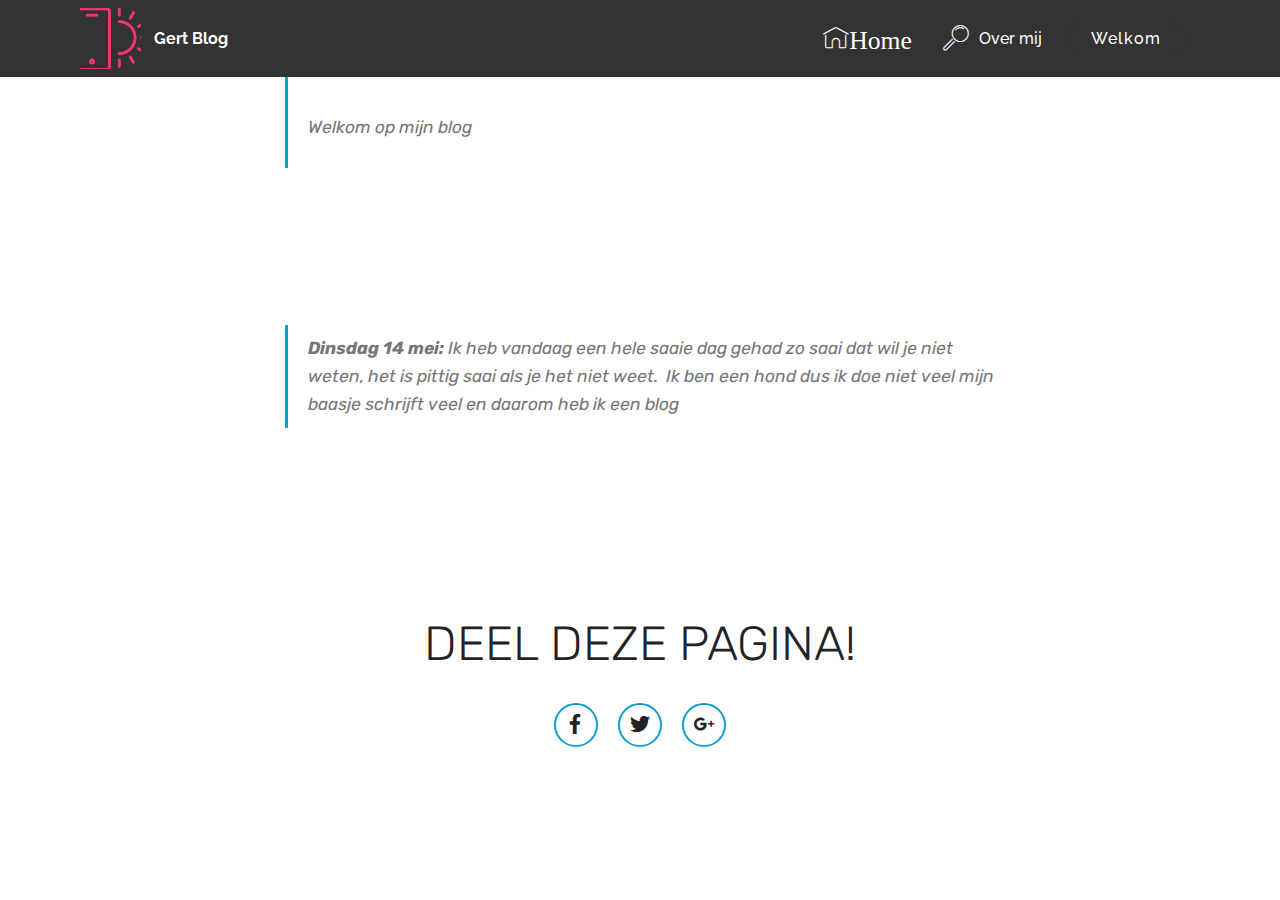
==== page1.html @ 5cb6e469 "create github pages" ====
<!DOCTYPE html>
<html  >
<head>
  <!-- Site made with Mobirise Website Builder v4.10.0, https://mobirise.com -->
  <meta charset="UTF-8">
  <meta http-equiv="X-UA-Compatible" content="IE=edge">
  <meta name="generator" content="Mobirise v4.10.0, mobirise.com">
  <meta name="viewport" content="width=device-width, initial-scale=1, minimum-scale=1">
  <link rel="shortcut icon" href="assets/images/osbike-128x111-1.png" type="image/x-icon">
  <meta name="description" content="Website Builder Description">
  
  <title>Lezen</title>
  <link rel="stylesheet" href="assets/web/assets/mobirise-icons/mobirise-icons.css">
  <link rel="stylesheet" href="assets/tether/tether.min.css">
  <link rel="stylesheet" href="assets/bootstrap/css/bootstrap.min.css">
  <link rel="stylesheet" href="assets/bootstrap/css/bootstrap-grid.min.css">
  <link rel="stylesheet" href="assets/bootstrap/css/bootstrap-reboot.min.css">
  <link rel="stylesheet" href="assets/socicon/css/styles.css">
  <link rel="stylesheet" href="assets/dropdown/css/style.css">
  <link rel="stylesheet" href="assets/theme/css/style.css">
  <link rel="stylesheet" href="assets/mobirise/css/mbr-additional.css" type="text/css">
  
  
  
</head>
<body>
  <section class="menu cid-rqrXnZnVRB" once="menu" id="menu1-2">

    

    <nav class="navbar navbar-expand beta-menu navbar-dropdown align-items-center navbar-fixed-top navbar-toggleable-sm">
        <button class="navbar-toggler navbar-toggler-right" type="button" data-toggle="collapse" data-target="#navbarSupportedContent" aria-controls="navbarSupportedContent" aria-expanded="false" aria-label="Toggle navigation">
            <div class="hamburger">
                <span></span>
                <span></span>
                <span></span>
                <span></span>
            </div>
        </button>
        <div class="menu-logo">
            <div class="navbar-brand">
                <span class="navbar-logo">
                    <a href="page3.html">
                         <img src="assets/images/logo2.png" alt="Mobirise" title="" style="height: 3.8rem;">
                    </a>
                </span>
                <span class="navbar-caption-wrap"><a class="navbar-caption text-white display-4" href="index.html">Gert Blog</a></span>
            </div>
        </div>
        <div class="collapse navbar-collapse" id="navbarSupportedContent">
            <ul class="navbar-nav nav-dropdown" data-app-modern-menu="true"><li class="nav-item">
                    <a class="nav-link link text-white display-4" href="https://mobirise.co">
                        <span class="mbri-home mbr-iconfont mbr-iconfont-btn">Home</span></a>
                </li>
                <li class="nav-item">
                    <a class="nav-link link text-white display-4" href="https://mobirise.co">
                        <span class="mbri-search mbr-iconfont mbr-iconfont-btn"></span>Over mij</a>
                </li></ul>
            <div class="navbar-buttons mbr-section-btn"><a class="btn btn-sm btn-black display-4" href="page3.html">Welkom</a></div>
        </div>
    </nav>
</section>

<section class="engine"><a href="https://mobirise.info/v">free html templates</a></section><section class="mbr-section article content1 cid-rqrZsRTtVl" id="content2-3">

     

    <div class="container">
        <div class="media-container-row">
            <div class="mbr-text col-12 col-md-8 mbr-fonts-style display-7">
                <blockquote><p><br></p><p>Welkom op mijn blog</p></blockquote>
            </div>
        </div>
    </div>
</section>

<section class="mbr-section article content1 cid-rqrZHzxUB7" id="content2-4">

     

    <div class="container">
        <div class="media-container-row">
            <div class="mbr-text col-12 col-md-8 mbr-fonts-style display-7">
                <blockquote><strong>Dinsdag 14 mei:</strong>&nbsp;Ik heb vandaag een hele saaie dag gehad zo saai dat wil je niet weten, het is pittig saai als je het niet weet. &nbsp;Ik ben een hond dus ik doe niet veel mijn baasje schrijft veel en daarom heb ik een blog</blockquote>
            </div>
        </div>
    </div>
</section>

<section class="cid-rqs5ValQB7" id="social-buttons1-a">
    
    

    

    <div class="container">
        <div class="media-container-row">
            <div class="col-md-8 align-center">
                <h2 class="pb-3 mbr-section-title mbr-fonts-style display-2">
                    DEEL DEZE PAGINA!
                </h2>
                <div>
                    <div class="mbr-social-likes" data-counters="false">
                        <span class="btn btn-social facebook mx-2" title="Deel link op Facebook">
                            <i class="socicon socicon-facebook"></i>
                        </span>
                        <span class="btn btn-social twitter mx-2" title="Deel link op Twitter">
                            <i class="socicon socicon-twitter"></i>
                        </span>
                        <span class="btn btn-social plusone mx-2" title="Deel link op Google+">
                            <i class="socicon socicon-googleplus"></i>
                        </span>
                        
                        
                    </div>
                </div>
            </div>
        </div>
    </div>
</section>


  <script src="assets/web/assets/jquery/jquery.min.js"></script>
  <script src="assets/popper/popper.min.js"></script>
  <script src="assets/tether/tether.min.js"></script>
  <script src="assets/bootstrap/js/bootstrap.min.js"></script>
  <script src="assets/dropdown/js/script.min.js"></script>
  <script src="assets/touchswipe/jquery.touch-swipe.min.js"></script>
  <script src="assets/sociallikes/social-likes.js"></script>
  <script src="assets/smoothscroll/smooth-scroll.js"></script>
  <script src="assets/theme/js/script.js"></script>
  
  
</body>
</html>
---- assets/web/assets/mobirise-icons/mobirise-icons.css ----
@font-face {
  font-family: 'MobiriseIcons';
  src:  url('mobirise-icons.eot?spat4u');
  src:  url('mobirise-icons.eot?spat4u#iefix') format('embedded-opentype'),
    url('mobirise-icons.ttf?spat4u') format('truetype'),
    url('mobirise-icons.woff?spat4u') format('woff'),
    url('mobirise-icons.svg?spat4u#MobiriseIcons') format('svg');
  font-weight: normal;
  font-style: normal;
}

[class^="mbri-"], [class*=" mbri-"] {
  /* use !important to prevent issues with browser extensions that change fonts */
  font-family: MobiriseIcons !important;
  speak: none;
  font-style: normal;
  font-weight: normal;
  font-variant: normal;
  text-transform: none;
  line-height: 1;

  /* Better Font Rendering =========== */
  -webkit-font-smoothing: antialiased;
  -moz-osx-font-smoothing: grayscale;
}

.mbri-add-submenu:before {
  content: "\e900";
}
.mbri-alert:before {
  content: "\e901";
}
.mbri-align-center:before {
  content: "\e902";
}
.mbri-align-justify:before {
  content: "\e903";
}
.mbri-align-left:before {
  content: "\e904";
}
.mbri-align-right:before {
  content: "\e905";
}
.mbri-android:before {
  content: "\e906";
}
.mbri-apple:before {
  content: "\e907";
}
.mbri-arrow-down:before {
  content: "\e908";
}
.mbri-arrow-next:before {
  content: "\e909";
}
.mbri-arrow-prev:before {
  content: "\e90a";
}
.mbri-arrow-up:before {
  content: "\e90b";
}
.mbri-bold:before {
  content: "\e90c";
}
.mbri-bookmark:before {
  content: "\e90d";
}
.mbri-bootstrap:before {
  content: "\e90e";
}
.mbri-briefcase:before {
  content: "\e90f";
}
.mbri-browse:before {
  content: "\e910";
}
.mbri-bulleted-list:before {
  content: "\e911";
}
.mbri-calendar:before {
  content: "\e912";
}
.mbri-camera:before {
  content: "\e913";
}
.mbri-cart-add:before {
  content: "\e914";
}
.mbri-cart-full:before {
  content: "\e915";
}
.mbri-cash:before {
  content: "\e916";
}
.mbri-change-style:before {
  content: "\e917";
}
.mbri-chat:before {
  content: "\e918";
}
.mbri-clock:before {
  content: "\e919";
}
.mbri-close:before {
  content: "\e91a";
}
.mbri-cloud:before {
  content: "\e91b";
}
.mbri-code:before {
  content: "\e91c";
}
.mbri-contact-form:before {
  content: "\e91d";
}
.mbri-credit-card:before {
  content: "\e91e";
}
.mbri-cursor-click:before {
  content: "\e91f";
}
.mbri-cust-feedback:before {
  content: "\e920";
}
.mbri-database:before {
  content: "\e921";
}
.mbri-delivery:before {
  content: "\e922";
}
.mbri-desktop:before {
  content: "\e923";
}
.mbri-devices:before {
  content: "\e924";
}
.mbri-down:before {
  content: "\e925";
}
.mbri-download:before {
  content: "\e989";
}
.mbri-drag-n-drop:before {
  content: "\e927";
}
.mbri-drag-n-drop2:before {
  content: "\e928";
}
.mbri-edit:before {
  content: "\e929";
}
.mbri-edit2:before {
  content: "\e92a";
}
.mbri-error:before {
  content: "\e92b";
}
.mbri-extension:before {
  content: "\e92c";
}
.mbri-features:before {
  content: "\e92d";
}
.mbri-file:before {
  content: "\e92e";
}
.mbri-flag:before {
  content: "\e92f";
}
.mbri-folder:before {
  content: "\e930";
}
.mbri-gift:before {
  content: "\e931";
}
.mbri-github:before {
  content: "\e932";
}
.mbri-globe:before {
  content: "\e933";
}
.mbri-globe-2:before {
  content: "\e934";
}
.mbri-growing-chart:before {
  content: "\e935";
}
.mbri-hearth:before {
  content: "\e936";
}
.mbri-help:before {
  content: "\e937";
}
.mbri-home:before {
  content: "\e938";
}
.mbri-hot-cup:before {
  content: "\e939";
}
.mbri-idea:before {
  content: "\e93a";
}
.mbri-image-gallery:before {
  content: "\e93b";
}
.mbri-image-slider:before {
  content: "\e93c";
}
.mbri-info:before {
  content: "\e93d";
}
.mbri-italic:before {
  content: "\e93e";
}
.mbri-key:before {
  content: "\e93f";
}
.mbri-laptop:before {
  content: "\e940";
}
.mbri-layers:before {
  content: "\e941";
}
.mbri-left-right:before {
  content: "\e942";
}
.mbri-left:before {
  content: "\e943";
}
.mbri-letter:before {
  content: "\e944";
}
.mbri-like:before {
  content: "\e945";
}
.mbri-link:before {
  content: "\e946";
}
.mbri-lock:before {
  content: "\e947";
}
.mbri-login:before {
  content: "\e948";
}
.mbri-logout:before {
  content: "\e949";
}
.mbri-magic-stick:before {
  content: "\e94a";
}
.mbri-map-pin:before {
  content: "\e94b";
}
.mbri-menu:before {
  content: "\e94c";
}
.mbri-mobile:before {
  content: "\e94d";
}
.mbri-mobile2:before {
  content: "\e94e";
}
.mbri-mobirise:before {
  content: "\e94f";
}
.mbri-more-horizontal:before {
  content: "\e950";
}
.mbri-more-vertical:before {
  content: "\e951";
}
.mbri-music:before {
  content: "\e952";
}
.mbri-new-file:before {
  content: "\e953";
}
.mbri-numbered-list:before {
  content: "\e954";
}
.mbri-opened-folder:before {
  content: "\e955";
}
.mbri-pages:before {
  content: "\e956";
}
.mbri-paper-plane:before {
  content: "\e957";
}
.mbri-paperclip:before {
  content: "\e958";
}
.mbri-photo:before {
  content: "\e959";
}
.mbri-photos:before {
  content: "\e95a";
}
.mbri-pin:before {
  content: "\e95b";
}
.mbri-play:before {
  content: "\e95c";
}
.mbri-plus:before {
  content: "\e95d";
}
.mbri-preview:before {
  content: "\e95e";
}
.mbri-print:before {
  content: "\e95f";
}
.mbri-protect:before {
  content: "\e960";
}
.mbri-question:before {
  content: "\e961";
}
.mbri-quote-left:before {
  content: "\e962";
}
.mbri-quote-right:before {
  content: "\e963";
}
.mbri-refresh:before {
  content: "\e964";
}
.mbri-responsive:before {
  content: "\e965";
}
.mbri-right:before {
  content: "\e966";
}
.mbri-rocket:before {
  content: "\e967";
}
.mbri-sad-face:before {
  content: "\e968";
}
.mbri-sale:before {
  content: "\e969";
}
.mbri-save:before {
  content: "\e96a";
}
.mbri-search:before {
  content: "\e96b";
}
.mbri-setting:before {
  content: "\e96c";
}
.mbri-setting2:before {
  content: "\e96d";
}
.mbri-setting3:before {
  content: "\e96e";
}
.mbri-share:before {
  content: "\e96f";
}
.mbri-shopping-bag:before {
  content: "\e970";
}
.mbri-shopping-basket:before {
  content: "\e971";
}
.mbri-shopping-cart:before {
  content: "\e972";
}
.mbri-sites:before {
  content: "\e973";
}
.mbri-smile-face:before {
  content: "\e974";
}
.mbri-speed:before {
  content: "\e975";
}
.mbri-star:before {
  content: "\e976";
}
.mbri-success:before {
  content: "\e977";
}
.mbri-sun:before {
  content: "\e978";
}
.mbri-sun2:before {
  content: "\e979";
}
.mbri-tablet:before {
  content: "\e97a";
}
.mbri-tablet-vertical:before {
  content: "\e97b";
}
.mbri-target:before {
  content: "\e97c";
}
.mbri-timer:before {
  content: "\e97d";
}
.mbri-to-ftp:before {
  content: "\e97e";
}
.mbri-to-local-drive:before {
  content: "\e97f";
}
.mbri-touch-swipe:before {
  content: "\e980";
}
.mbri-touch:before {
  content: "\e981";
}
.mbri-trash:before {
  content: "\e982";
}
.mbri-underline:before {
  content: "\e983";
}
.mbri-unlink:before {
  content: "\e984";
}
.mbri-unlock:before {
  content: "\e985";
}
.mbri-up-down:before {
  content: "\e986";
}
.mbri-up:before {
  content: "\e987";
}
.mbri-update:before {
  content: "\e988";
}
.mbri-upload:before {
 content: "\e926"; 
}
.mbri-user:before {
  content: "\e98a";
}
.mbri-user2:before {
  content: "\e98b";
}
.mbri-users:before {
  content: "\e98c";
}
.mbri-video:before {
  content: "\e98d";
}
.mbri-video-play:before {
  content: "\e98e";
}
.mbri-watch:before {
  content: "\e98f";
}
.mbri-website-theme:before {
  content: "\e990";
}
.mbri-wifi:before {
  content: "\e991";
}
.mbri-windows:before {
  content: "\e992";
}
.mbri-zoom-out:before {
  content: "\e993";
}
.mbri-redo:before {
  content: "\e994";
}
.mbri-undo:before {
  content: "\e995";
}
---- assets/socicon/css/styles.css ----
@charset "UTF-8";

@font-face {
  font-family: "socicon";
  src:url("../fonts/socicon.eot");
  src:url("../fonts/socicon.eot?#iefix") format("embedded-opentype"),
    url("../fonts/socicon.woff") format("woff"),
    url("../fonts/socicon.ttf") format("truetype"),
    url("../fonts/socicon.svg#socicon") format("svg");
  font-weight: normal;
  font-style: normal;

}

[data-icon]:before {
  font-family: "socicon" !important;
  content: attr(data-icon);
  font-style: normal !important;
  font-weight: normal !important;
  font-variant: normal !important;
  text-transform: none !important;
  speak: none;
  line-height: 1;
  -webkit-font-smoothing: antialiased;
  -moz-osx-font-smoothing: grayscale;
}

[class^="socicon-"]:before,
[class*=" socicon-"]:before {
  font-family: "socicon" !important;
  font-style: normal !important;
  font-weight: normal !important;
  font-variant: normal !important;
  text-transform: none !important;
  speak: none;
  line-height: 1;
  -webkit-font-smoothing: antialiased;
  -moz-osx-font-smoothing: grayscale;
}

.socicon-modelmayhem:before {
  content: "\e000";
}
.socicon-mixcloud:before {
  content: "\e001";
}
.socicon-drupal:before {
  content: "\e002";
}
.socicon-swarm:before {
  content: "\e003";
}
.socicon-istock:before {
  content: "\e004";
}
.socicon-yammer:before {
  content: "\e005";
}
.socicon-ello:before {
  content: "\e006";
}
.socicon-stackoverflow:before {
  content: "\e007";
}
.socicon-persona:before {
  content: "\e008";
}
.socicon-triplej:before {
  content: "\e009";
}
.socicon-houzz:before {
  content: "\e00a";
}
.socicon-rss:before {
  content: "\e00b";
}
.socicon-paypal:before {
  content: "\e00c";
}
.socicon-odnoklassniki:before {
  content: "\e00d";
}
.socicon-airbnb:before {
  content: "\e00e";
}
.socicon-periscope:before {
  content: "\e00f";
}
.socicon-outlook:before {
  content: "\e010";
}
.socicon-coderwall:before {
  content: "\e011";
}
.socicon-tripadvisor:before {
  content: "\e012";
}
.socicon-appnet:before {
  content: "\e013";
}
.socicon-goodreads:before {
  content: "\e014";
}
.socicon-tripit:before {
  content: "\e015";
}
.socicon-lanyrd:before {
  content: "\e016";
}
.socicon-slideshare:before {
  content: "\e017";
}
.socicon-buffer:before {
  content: "\e018";
}
.socicon-disqus:before {
  content: "\e019";
}
.socicon-vkontakte:before {
  content: "\e01a";
}
.socicon-whatsapp:before {
  content: "\e01b";
}
.socicon-patreon:before {
  content: "\e01c";
}
.socicon-storehouse:before {
  content: "\e01d";
}
.socicon-pocket:before {
  content: "\e01e";
}
.socicon-mail:before {
  content: "\e01f";
}
.socicon-blogger:before {
  content: "\e020";
}
.socicon-technorati:before {
  content: "\e021";
}
.socicon-reddit:before {
  content: "\e022";
}
.socicon-dribbble:before {
  content: "\e023";
}
.socicon-stumbleupon:before {
  content: "\e024";
}
.socicon-digg:before {
  content: "\e025";
}
.socicon-envato:before {
  content: "\e026";
}
.socicon-behance:before {
  content: "\e027";
}
.socicon-delicious:before {
  content: "\e028";
}
.socicon-deviantart:before {
  content: "\e029";
}
.socicon-forrst:before {
  content: "\e02a";
}
.socicon-play:before {
  content: "\e02b";
}
.socicon-zerply:before {
  content: "\e02c";
}
.socicon-wikipedia:before {
  content: "\e02d";
}
.socicon-apple:before {
  content: "\e02e";
}
.socicon-flattr:before {
  content: "\e02f";
}
.socicon-github:before {
  content: "\e030";
}
.socicon-renren:before {
  content: "\e031";
}
.socicon-friendfeed:before {
  content: "\e032";
}
.socicon-newsvine:before {
  content: "\e033";
}
.socicon-identica:before {
  content: "\e034";
}
.socicon-bebo:before {
  content: "\e035";
}
.socicon-zynga:before {
  content: "\e036";
}
.socicon-steam:before {
  content: "\e037";
}
.socicon-xbox:before {
  content: "\e038";
}
.socicon-windows:before {
  content: "\e039";
}
.socicon-qq:before {
  content: "\e03a";
}
.socicon-douban:before {
  content: "\e03b";
}
.socicon-meetup:before {
  content: "\e03c";
}
.socicon-playstation:before {
  content: "\e03d";
}
.socicon-android:before {
  content: "\e03e";
}
.socicon-snapchat:before {
  content: "\e03f";
}
.socicon-twitter:before {
  content: "\e040";
}
.socicon-facebook:before {
  content: "\e041";
}
.socicon-googleplus:before {
  content: "\e042";
}
.socicon-pinterest:before {
  content: "\e043";
}
.socicon-foursquare:before {
  content: "\e044";
}
.socicon-yahoo:before {
  content: "\e045";
}
.socicon-skype:before {
  content: "\e046";
}
.socicon-yelp:before {
  content: "\e047";
}
.socicon-feedburner:before {
  content: "\e048";
}
.socicon-linkedin:before {
  content: "\e049";
}
.socicon-viadeo:before {
  content: "\e04a";
}
.socicon-xing:before {
  content: "\e04b";
}
.socicon-myspace:before {
  content: "\e04c";
}
.socicon-soundcloud:before {
  content: "\e04d";
}
.socicon-spotify:before {
  content: "\e04e";
}
.socicon-grooveshark:before {
  content: "\e04f";
}
.socicon-lastfm:before {
  content: "\e050";
}
.socicon-youtube:before {
  content: "\e051";
}
.socicon-vimeo:before {
  content: "\e052";
}
.socicon-dailymotion:before {
  content: "\e053";
}
.socicon-vine:before {
  content: "\e054";
}
.socicon-flickr:before {
  content: "\e055";
}
.socicon-500px:before {
  content: "\e056";
}
.socicon-wordpress:before {
  content: "\e058";
}
.socicon-tumblr:before {
  content: "\e059";
}
.socicon-twitch:before {
  content: "\e05a";
}
.socicon-8tracks:before {
  content: "\e05b";
}
.socicon-amazon:before {
  content: "\e05c";
}
.socicon-icq:before {
  content: "\e05d";
}
.socicon-smugmug:before {
  content: "\e05e";
}
.socicon-ravelry:before {
  content: "\e05f";
}
.socicon-weibo:before {
  content: "\e060";
}
.socicon-baidu:before {
  content: "\e061";
}
.socicon-angellist:before {
  content: "\e062";
}
.socicon-ebay:before {
  content: "\e063";
}
.socicon-imdb:before {
  content: "\e064";
}
.socicon-stayfriends:before {
  content: "\e065";
}
.socicon-residentadvisor:before {
  content: "\e066";
}
.socicon-google:before {
  content: "\e067";
}
.socicon-yandex:before {
  content: "\e068";
}
.socicon-sharethis:before {
  content: "\e069";
}
.socicon-bandcamp:before {
  content: "\e06a";
}
.socicon-itunes:before {
  content: "\e06b";
}
.socicon-deezer:before {
  content: "\e06c";
}
.socicon-telegram:before {
  content: "\e06e";
}
.socicon-openid:before {
  content: "\e06f";
}
.socicon-amplement:before {
  content: "\e070";
}
.socicon-viber:before {
  content: "\e071";
}
.socicon-zomato:before {
  content: "\e072";
}
.socicon-draugiem:before {
  content: "\e074";
}
.socicon-endomodo:before {
  content: "\e075";
}
.socicon-filmweb:before {
  content: "\e076";
}
.socicon-stackexchange:before {
  content: "\e077";
}
.socicon-wykop:before {
  content: "\e078";
}
.socicon-teamspeak:before {
  content: "\e079";
}
.socicon-teamviewer:before {
  content: "\e07a";
}
.socicon-ventrilo:before {
  content: "\e07b";
}
.socicon-younow:before {
  content: "\e07c";
}
.socicon-raidcall:before {
  content: "\e07d";
}
.socicon-mumble:before {
  content: "\e07e";
}
.socicon-medium:before {
  content: "\e06d";
}
.socicon-bebee:before {
  content: "\e07f";
}
.socicon-hitbox:before {
  content: "\e080";
}
.socicon-reverbnation:before {
  content: "\e081";
}
.socicon-formulr:before {
  content: "\e082";
}
.socicon-instagram:before {
  content: "\e057";
}
.socicon-battlenet:before {
  content: "\e083";
}
.socicon-chrome:before {
  content: "\e084";
}
.socicon-discord:before {
  content: "\e086";
}
.socicon-issuu:before {
  content: "\e087";
}
.socicon-macos:before {
  content: "\e088";
}
.socicon-firefox:before {
  content: "\e089";
}
.socicon-opera:before {
  content: "\e08d";
}
.socicon-keybase:before {
  content: "\e090";
}
.socicon-alliance:before {
  content: "\e091";
}
.socicon-livejournal:before {
  content: "\e092";
}
.socicon-googlephotos:before {
  content: "\e093";
}
.socicon-horde:before {
  content: "\e094";
}
.socicon-etsy:before {
  content: "\e095";
}
.socicon-zapier:before {
  content: "\e096";
}
.socicon-google-scholar:before {
  content: "\e097";
}
.socicon-researchgate:before {
  content: "\e098";
}
.socicon-wechat:before {
  content: "\e099";
}
.socicon-strava:before {
  content: "\e09a";
}
.socicon-line:before {
  content: "\e09b";
}
.socicon-lyft:before {
  content: "\e09c";
}
.socicon-uber:before {
  content: "\e09d";
}
.socicon-songkick:before {
  content: "\e09e";
}
.socicon-viewbug:before {
  content: "\e09f";
}
.socicon-googlegroups:before {
  content: "\e0a0";
}
.socicon-quora:before {
  content: "\e073";
}
.socicon-diablo:before {
  content: "\e085";
}
.socicon-blizzard:before {
  content: "\e0a1";
}
.socicon-hearthstone:before {
  content: "\e08b";
}
.socicon-heroes:before {
  content: "\e08a";
}
.socicon-overwatch:before {
  content: "\e08c";
}
.socicon-warcraft:before {
  content: "\e08e";
}
.socicon-starcraft:before {
  content: "\e08f";
}
.socicon-beam:before {
  content: "\e0a2";
}
.socicon-curse:before {
  content: "\e0a3";
}
.socicon-player:before {
  content: "\e0a4";
}
.socicon-streamjar:before {
  content: "\e0a5";
}
.socicon-nintendo:before {
  content: "\e0a6";
}
.socicon-hellocoton:before {
  content: "\e0a7";
}
---- assets/dropdown/css/style.css ----
.navbar-dropdown {
  left: 0;
  padding: 0;
  position: absolute;
  right: 0;
  top: 0;
  transition: all 0.45s ease;
  z-index: 1030;
  background: #282828; }
  .navbar-dropdown .navbar-logo {
    margin-right: 0.8rem;
    transition: margin 0.3s ease-in-out;
    vertical-align: middle; }
    .navbar-dropdown .navbar-logo img {
      height: 3.125rem;
      transition: all 0.3s ease-in-out; }
    .navbar-dropdown .navbar-logo.mbr-iconfont {
      font-size: 3.125rem;
      line-height: 3.125rem; }
  .navbar-dropdown .navbar-caption {
    font-weight: 700;
    white-space: normal;
    vertical-align: -4px;
    line-height: 3.125rem !important; }
    .navbar-dropdown .navbar-caption, .navbar-dropdown .navbar-caption:hover {
      color: inherit;
      text-decoration: none; }
  .navbar-dropdown .mbr-iconfont + .navbar-caption {
    vertical-align: -1px; }
  .navbar-dropdown.navbar-fixed-top {
    position: fixed; }
  .navbar-dropdown .navbar-brand span {
    vertical-align: -4px; }
  .navbar-dropdown.bg-color.transparent {
    background: none; }
  .navbar-dropdown.navbar-short .navbar-brand {
    padding: 0.625rem 0; }
    .navbar-dropdown.navbar-short .navbar-brand span {
      vertical-align: -1px; }
  .navbar-dropdown.navbar-short .navbar-caption {
    line-height: 2.375rem !important;
    vertical-align: -2px; }
  .navbar-dropdown.navbar-short .navbar-logo {
    margin-right: 0.5rem; }
    .navbar-dropdown.navbar-short .navbar-logo img {
      height: 2.375rem; }
    .navbar-dropdown.navbar-short .navbar-logo.mbr-iconfont {
      font-size: 2.375rem;
      line-height: 2.375rem; }
  .navbar-dropdown.navbar-short .mbr-table-cell {
    height: 3.625rem; }
  .navbar-dropdown .navbar-close {
    left: 0.6875rem;
    position: fixed;
    top: 0.75rem;
    z-index: 1000; }
  .navbar-dropdown .hamburger-icon {
    content: "";
    display: inline-block;
    vertical-align: middle;
    width: 16px;
    -webkit-box-shadow: 0 -6px 0 1px #282828,0 0 0 1px #282828,0 6px 0 1px #282828;
    -moz-box-shadow: 0 -6px 0 1px #282828,0 0 0 1px #282828,0 6px 0 1px #282828;
    box-shadow: 0 -6px 0 1px #282828,0 0 0 1px #282828,0 6px 0 1px #282828; }

.dropdown-menu .dropdown-toggle[data-toggle="dropdown-submenu"]::after {
  border-bottom: 0.35em solid transparent;
  border-left: 0.35em solid;
  border-right: 0;
  border-top: 0.35em solid transparent;
  margin-left: 0.3rem; }

.dropdown-menu .dropdown-item:focus {
  outline: 0; }

.nav-dropdown {
  font-size: 0.75rem;
  font-weight: 500;
  height: auto !important; }
  .nav-dropdown .nav-btn {
    padding-left: 1rem; }
  .nav-dropdown .link {
    margin: .667em 1.667em;
    font-weight: 500;
    padding: 0;
    transition: color .2s ease-in-out; }
    .nav-dropdown .link.dropdown-toggle {
      margin-right: 2.583em; }
      .nav-dropdown .link.dropdown-toggle::after {
        margin-left: .25rem;
        border-top: 0.35em solid;
        border-right: 0.35em solid transparent;
        border-left: 0.35em solid transparent;
        border-bottom: 0; }
      .nav-dropdown .link.dropdown-toggle[aria-expanded="true"] {
        margin: 0;
        padding: 0.667em 3.263em  0.667em 1.667em; }
  .nav-dropdown .link::after,
  .nav-dropdown .dropdown-item::after {
    color: inherit; }
  .nav-dropdown .btn {
    font-size: 0.75rem;
    font-weight: 700;
    letter-spacing: 0;
    margin-bottom: 0;
    padding-left: 1.25rem;
    padding-right: 1.25rem; }
  .nav-dropdown .dropdown-menu {
    border-radius: 0;
    border: 0;
    left: 0;
    margin: 0;
    padding-bottom: 1.25rem;
    padding-top: 1.25rem;
    position: relative; }
  .nav-dropdown .dropdown-submenu {
    margin-left: 0.125rem;
    top: 0; }
  .nav-dropdown .dropdown-item {
    font-weight: 500;
    line-height: 2;
    padding: 0.3846em 4.615em 0.3846em 1.5385em;
    position: relative;
    transition: color .2s ease-in-out, background-color .2s ease-in-out; }
    .nav-dropdown .dropdown-item::after {
      margin-top: -0.3077em;
      position: absolute;
      right: 1.1538em;
      top: 50%; }
    .nav-dropdown .dropdown-item:focus, .nav-dropdown .dropdown-item:hover {
      background: none; }

@media (max-width: 767px) {
  .nav-dropdown.navbar-toggleable-sm {
    bottom: 0;
    display: none;
    left: 0;
    overflow-x: hidden;
    position: fixed;
    top: 0;
    transform: translateX(-100%);
    -ms-transform: translateX(-100%);
    -webkit-transform: translateX(-100%);
    width: 18.75rem;
    z-index: 999; } }
.nav-dropdown.navbar-toggleable-xl {
  bottom: 0;
  display: none;
  left: 0;
  overflow-x: hidden;
  position: fixed;
  top: 0;
  transform: translateX(-100%);
  -ms-transform: translateX(-100%);
  -webkit-transform: translateX(-100%);
  width: 18.75rem;
  z-index: 999; }

.nav-dropdown-sm {
  display: block !important;
  overflow-x: hidden;
  overflow: auto;
  padding-top: 3.875rem; }
  .nav-dropdown-sm::after {
    content: "";
    display: block;
    height: 3rem;
    width: 100%; }
  .nav-dropdown-sm.collapse.in ~ .navbar-close {
    display: block !important; }
  .nav-dropdown-sm.collapsing, .nav-dropdown-sm.collapse.in {
    transform: translateX(0);
    -ms-transform: translateX(0);
    -webkit-transform: translateX(0);
    transition: all 0.25s ease-out;
    -webkit-transition: all 0.25s ease-out;
    background: #282828; }
  .nav-dropdown-sm.collapsing[aria-expanded="false"] {
    transform: translateX(-100%);
    -ms-transform: translateX(-100%);
    -webkit-transform: translateX(-100%); }
  .nav-dropdown-sm .nav-item {
    display: block;
    margin-left: 0 !important;
    padding-left: 0; }
  .nav-dropdown-sm .link,
  .nav-dropdown-sm .dropdown-item {
    border-top: 1px dotted rgba(255, 255, 255, 0.1);
    font-size: 0.8125rem;
    line-height: 1.6;
    margin: 0 !important;
    padding: 0.875rem 2.4rem 0.875rem 1.5625rem !important;
    position: relative;
    white-space: normal; }
    .nav-dropdown-sm .link:focus, .nav-dropdown-sm .link:hover,
    .nav-dropdown-sm .dropdown-item:focus,
    .nav-dropdown-sm .dropdown-item:hover {
      background: rgba(0, 0, 0, 0.2) !important;
      color: #c0a375; }
  .nav-dropdown-sm .nav-btn {
    position: relative;
    padding: 1.5625rem 1.5625rem 0 1.5625rem; }
    .nav-dropdown-sm .nav-btn::before {
      border-top: 1px dotted rgba(255, 255, 255, 0.1);
      content: "";
      left: 0;
      position: absolute;
      top: 0;
      width: 100%; }
    .nav-dropdown-sm .nav-btn + .nav-btn {
      padding-top: 0.625rem; }
      .nav-dropdown-sm .nav-btn + .nav-btn::before {
        display: none; }
  .nav-dropdown-sm .btn {
    padding: 0.625rem 0; }
  .nav-dropdown-sm .dropdown-toggle[data-toggle="dropdown-submenu"]::after {
    margin-left: .25rem;
    border-top: 0.35em solid;
    border-right: 0.35em solid transparent;
    border-left: 0.35em solid transparent;
    border-bottom: 0; }
  .nav-dropdown-sm .dropdown-toggle[data-toggle="dropdown-submenu"][aria-expanded="true"]::after {
    border-top: 0;
    border-right: 0.35em solid transparent;
    border-left: 0.35em solid transparent;
    border-bottom: 0.35em solid; }
  .nav-dropdown-sm .dropdown-menu {
    margin: 0;
    padding: 0;
    position: relative;
    top: 0;
    left: 0;
    width: 100%;
    border: 0;
    float: none;
    border-radius: 0;
    background: none; }
  .nav-dropdown-sm .dropdown-submenu {
    left: 100%;
    margin-left: 0.125rem;
    margin-top: -1.25rem;
    top: 0; }

.navbar-toggleable-sm .nav-dropdown .dropdown-menu {
  position: absolute; }

.navbar-toggleable-sm .nav-dropdown .dropdown-submenu {
  left: 100%;
  margin-left: 0.125rem;
  margin-top: -1.25rem;
  top: 0; }

.navbar-toggleable-sm.opened .nav-dropdown .dropdown-menu {
  position: relative; }

.navbar-toggleable-sm.opened .nav-dropdown .dropdown-submenu {
  left: 0;
  margin-left: 00rem;
  margin-top: 0rem;
  top: 0; }

.is-builder .nav-dropdown.collapsing {
  transition: none !important; }

/*# sourceMappingURL=style.css.map */
---- assets/theme/css/style.css ----
/*!
 * Mobirise v4 theme (https://mobirise.com/)
 * Copyright 2017 Mobirise
 */
section {
  background-color: #eeeeee;
}

section,
.container,
.container-fluid {
  position: relative;
  word-wrap: break-word;
}

a.mbr-iconfont:hover {
  text-decoration: none;
}

.article .lead p, .article .lead ul, .article .lead ol, .article .lead pre, .article .lead blockquote {
  margin-bottom: 0;
}

a {
  font-style: normal;
  font-weight: 400;
  cursor: pointer;
}

a, a:hover {
  text-decoration: none;
}

figure {
  margin-bottom: 0;
}

body {
  color: #232323;
}

h1, h2, h3, h4, h5, h6,
.h1, .h2, .h3, .h4, .h5, .h6,
.display-1, .display-2, .display-3, .display-4 {
  line-height: 1;
  word-break: break-word;
  word-wrap: break-word;
}

b, strong {
  font-weight: bold;
}

blockquote {
  padding: 10px 0 10px 20px;
  position: relative;
  border-left: 2px solid;
  border-color: #ff3366;
}

input:-webkit-autofill, input:-webkit-autofill:hover, input:-webkit-autofill:focus, input:-webkit-autofill:active {
  transition-delay: 9999s;
  transition-property: background-color, color;
}

textarea[type="hidden"] {
  display: none;
}

body {
  position: relative;
}

section {
  background-position: 50% 50%;
  background-repeat: no-repeat;
  background-size: cover;
}

section .mbr-background-video,
section .mbr-background-video-preview {
  position: absolute;
  bottom: 0;
  left: 0;
  right: 0;
  top: 0;
}

.hidden {
  visibility: hidden;
}

.mbr-z-index20 {
  z-index: 20;
}

/*! Base colors */
.mbr-white {
  color: #ffffff;
}

.mbr-black {
  color: #000000;
}

.mbr-bg-white {
  background-color: #ffffff;
}

.mbr-bg-black {
  background-color: #000000;
}

/*! Text-aligns */
.align-left {
  text-align: left;
}

.align-center {
  text-align: center;
}

.align-right {
  text-align: right;
}

@media (max-width: 767px) {
  .align-left, .align-center, .align-right, .mbr-section-btn, .mbr-section-title {
    text-align: center;
  }
}

/*! Font-weight  */
.mbr-light {
  font-weight: 300;
}

.mbr-regular {
  font-weight: 400;
}

.mbr-semibold {
  font-weight: 500;
}

.mbr-bold {
  font-weight: 700;
}

/*! Media  */
.media-size-item {
  -moz-flex: 1 1 auto;
  -o-flex: 1 1 auto;
  flex: 1 1 auto;
}

.media-content {
  flex-basis: 100%;
}

.media-container-row {
  display: flex;
  flex-direction: row;
  flex-wrap: wrap;
  justify-content: center;
  align-content: center;
  align-items: start;
}

.media-container-row .media-size-item {
  width: 400px;
}

.media-container-column {
  display: flex;
  flex-direction: column;
  flex-wrap: wrap;
  justify-content: center;
  align-content: center;
  align-items: stretch;
}

.media-container-column > * {
  width: 100%;
}

@media (min-width: 992px) {
  .media-container-row {
    flex-wrap: nowrap;
  }
}

figure {
  overflow: hidden;
}

figure[mbr-media-size] {
  transition: width 0.1s;
}

.mbr-figure img, .mbr-figure iframe {
  display: block;
  width: 100%;
}

.card {
  background-color: transparent;
  border: none;
}

.card-img {
  text-align: center;
  flex-shrink: 0;
  -webkit-flex-shrink: 0;
}

.media {
  max-width: 100%;
  margin: 0 auto;
}

.mbr-figure {
  -ms-grid-row-align: center;
  align-self: center;
}

.media-container > div {
  max-width: 100%;
}

.mbr-figure img, .card-img img {
  width: 100%;
}

@media (max-width: 991px) {
  .media-size-item {
    width: auto !important;
  }
  .media {
    width: auto;
  }
  .mbr-figure {
    width: 100% !important;
  }
}

/*! Buttons */
.mbr-section-btn {
  margin-left: -.25rem;
  margin-right: -.25rem;
  font-size: 0;
}

nav .mbr-section-btn {
  margin-left: 0rem;
  margin-right: 0rem;
}

/*! Btn icon margin */
.btn .mbr-iconfont, .btn.btn-sm .mbr-iconfont {
  cursor: pointer;
  margin-right: 0.5rem;
}

.btn.btn-md .mbr-iconfont, .btn.btn-md .mbr-iconfont {
  margin-right: 0.8rem;
}

.mbr-regular {
  font-weight: 400;
}

.mbr-semibold {
  font-weight: 500;
}

.mbr-bold {
  font-weight: 700;
}

[type="submit"] {
  -webkit-appearance: none;
}

/*! Full-screen */
.mbr-fullscreen .mbr-overlay {
  min-height: 100vh;
}

.mbr-fullscreen {
  display: flex;
  display: -moz-flex;
  display: -ms-flex;
  display: -o-flex;
  align-items: center;
  -webkit-align-items: center;
  min-height: 100vh;
  padding-top: 3rem;
  padding-bottom: 3rem;
}

/*! Map */
.map {
  height: 25rem;
  position: relative;
}

.map iframe {
  width: 100%;
  height: 100%;
}

/* Form */
.form-asterisk {
  font-family: initial;
  position: absolute;
  top: -2px;
  font-weight: normal;
}

/*! Scroll to top arrow */
.mbr-arrow-up {
  bottom: 25px;
  right: 90px;
  position: fixed;
  text-align: right;
  z-index: 5000;
  color: #ffffff;
  font-size: 32px;
  transform: rotate(180deg);
  -webkit-transform: rotate(180deg);
}

.mbr-arrow-up a {
  background: rgba(0, 0, 0, 0.2);
  border-radius: 3px;
  color: #fff;
  display: inline-block;
  height: 60px;
  width: 60px;
  outline-style: none !important;
  position: relative;
  text-decoration: none;
  transition: all .3s ease-in-out;
  cursor: pointer;
  text-align: center;
}

.mbr-arrow-up a:hover {
  background-color: rgba(0, 0, 0, 0.4);
}

.mbr-arrow-up a i {
  line-height: 60px;
}

.mbr-arrow-up-icon {
  display: block;
  color: #fff;
}

.mbr-arrow-up-icon::before {
  content: "\203a";
  display: inline-block;
  font-family: serif;
  font-size: 32px;
  line-height: 1;
  font-style: normal;
  position: relative;
  top: 6px;
  left: -4px;
  -webkit-transform: rotate(-90deg);
  transform: rotate(-90deg);
}

/*! Arrow Down */
.mbr-arrow {
  position: absolute;
  bottom: 45px;
  left: 50%;
  width: 60px;
  height: 60px;
  cursor: pointer;
  background-color: rgba(80, 80, 80, 0.5);
  border-radius: 50%;
  -webkit-transform: translateX(-50%);
  transform: translateX(-50%);
}

.mbr-arrow > a {
  display: inline-block;
  text-decoration: none;
  outline-style: none;
  -webkit-animation: arrowdown 1.7s ease-in-out infinite;
  animation: arrowdown 1.7s ease-in-out infinite;
}

.mbr-arrow > a > i {
  position: absolute;
  top: -2px;
  left: 15px;
  font-size: 2rem;
}

@keyframes arrowdown {
  0% {
    transform: translateY(0px);
    -webkit-transform: translateY(0px);
  }
  50% {
    transform: translateY(-5px);
    -webkit-transform: translateY(-5px);
  }
  100% {
    transform: translateY(0px);
    -webkit-transform: translateY(0px);
  }
}

@-webkit-keyframes arrowdown {
  0% {
    transform: translateY(0px);
    -webkit-transform: translateY(0px);
  }
  50% {
    transform: translateY(-5px);
    -webkit-transform: translateY(-5px);
  }
  100% {
    transform: translateY(0px);
    -webkit-transform: translateY(0px);
  }
}

@media (max-width: 500px) {
  .mbr-arrow-up {
    left: 50%;
    right: auto;
    transform: translateX(-50%) rotate(180deg);
    -webkit-transform: translateX(-50%) rotate(180deg);
  }
}

/*Gradients animation*/
@keyframes gradient-animation {
  from {
    background-position: 0% 100%;
    -webkit-animation-timing-function: ease-in-out;
            animation-timing-function: ease-in-out;
  }
  to {
    background-position: 100% 0%;
    -webkit-animation-timing-function: ease-in-out;
            animation-timing-function: ease-in-out;
  }
}

@-webkit-keyframes gradient-animation {
  from {
    background-position: 0% 100%;
    -webkit-animation-timing-function: ease-in-out;
            animation-timing-function: ease-in-out;
  }
  to {
    background-position: 100% 0%;
    -webkit-animation-timing-function: ease-in-out;
            animation-timing-function: ease-in-out;
  }
}

.bg-gradient {
  background-size: 200% 200%;
  animation: gradient-animation 5s infinite alternate;
  -webkit-animation: gradient-animation 5s infinite alternate;
}

.menu .navbar-brand {
  display: -webkit-flex;
}

.menu .navbar-brand span {
  display: flex;
  display: -webkit-flex;
}

.menu .navbar-brand .navbar-caption-wrap {
  display: -webkit-flex;
}

.menu .navbar-brand .navbar-logo img {
  display: -webkit-flex;
}

@media (min-width: 768px) and (max-width: 991px) {
  .menu .navbar-toggleable-sm .navbar-nav {
    display: -ms-flexbox;
  }
}

@media (max-width: 991px) {
  .menu .navbar-collapse {
    max-height: 93.5vh;
  }
  .menu .navbar-collapse.show {
    overflow: auto;
  }
}

@media (min-width: 992px) {
  .menu .navbar-nav.nav-dropdown {
    display: -webkit-flex;
  }
  .menu .navbar-toggleable-sm .navbar-collapse {
    display: -webkit-flex !important;
  }
  .menu .collapsed .navbar-collapse {
    max-height: 93.5vh;
  }
  .menu .collapsed .navbar-collapse.show {
    overflow: auto;
  }
}

@media (max-width: 767px) {
  .menu .navbar-collapse {
    max-height: 80vh;
  }
}

.navbar {
  display: -webkit-flex;
  -webkit-flex-wrap: wrap;
  -webkit-align-items: center;
  -webkit-justify-content: space-between;
}

.navbar-collapse {
  -webkit-flex-basis: 100%;
  -webkit-flex-grow: 1;
  -webkit-align-items: center;
}

.nav-dropdown .link {
  padding: .667em 1.667em !important;
  margin: 0 !important;
}

.nav {
  display: -webkit-flex;
  -webkit-flex-wrap: wrap;
}

.row {
  display: -webkit-flex;
  -webkit-flex-wrap: wrap;
}

.justify-content-center {
  -webkit-justify-content: center;
}

.form-inline {
  display: -webkit-flex;
  -webkit-align-items: center;
}

.card-wrapper {
  -webkit-flex: 1;
}

.carousel-control {
  z-index: 10;
  display: -webkit-flex;
  -webkit-align-items: center;
  -webkit-justify-content: center;
}

.carousel-controls {
  display: -webkit-flex;
}

.media {
  display: -webkit-flex;
}

.form-group:focus {
  outline: none;
}

.jq-selectbox__select {
  padding: 1.07em .5em;
  position: absolute;
  top: 0;
  left: 0;
  width: 100%;
}

.jq-selectbox__dropdown {
  position: absolute;
  top: 100% !important;
  left: 0 !important;
  width: 100% !important;
}

.jq-selectbox__trigger-arrow {
  -webkit-transform: translateY(-50%);
          transform: translateY(-50%);
}

.jq-selectbox li {
  padding: 1.07em .5em;
}


.modal-dialog, .modal-content {
  height: 100%; }

.modal-dialog .carousel-inner {
  height: 100%;
  height: -webkit-fill-available;
  height: fill-available; }

.carousel-item {
  text-align: center; }

.carousel-item img {
  margin: auto; }

/*# sourceMappingURL=style.css.map */
.engine {
	position: absolute;
	text-indent: -2400px;
	text-align: center;
	padding: 0;
	top: 0;
	left: -2400px;
}
---- assets/mobirise/css/mbr-additional.css ----
@import url(https://fonts.googleapis.com/css?family=Rubik:300,300i,400,400i,500,500i,700,700i,900,900i);
@import url(https://fonts.googleapis.com/css?family=Raleway:100,100i,200,200i,300,300i,400,400i,500,500i,600,600i,700,700i,800,800i,900,900i);





body {
  font-style: normal;
  line-height: 1.5;
}
.mbr-section-title {
  font-style: normal;
  line-height: 1.2;
}
.mbr-section-subtitle {
  line-height: 1.3;
}
.mbr-text {
  font-style: normal;
  line-height: 1.6;
}
.display-1 {
  font-family: 'Rubik', sans-serif;
  font-size: 4.25rem;
}
.display-1 > .mbr-iconfont {
  font-size: 6.8rem;
}
.display-2 {
  font-family: 'Rubik', sans-serif;
  font-size: 3rem;
}
.display-2 > .mbr-iconfont {
  font-size: 4.8rem;
}
.display-4 {
  font-family: 'Raleway', sans-serif;
  font-size: 1rem;
}
.display-4 > .mbr-iconfont {
  font-size: 1.6rem;
}
.display-5 {
  font-family: 'Rubik', sans-serif;
  font-size: 1.5rem;
}
.display-5 > .mbr-iconfont {
  font-size: 2.4rem;
}
.display-7 {
  font-family: 'Rubik', sans-serif;
  font-size: 1rem;
}
.display-7 > .mbr-iconfont {
  font-size: 1.6rem;
}
/* ---- Fluid typography for mobile devices ---- */
/* 1.4 - font scale ratio ( bootstrap == 1.42857 ) */
/* 100vw - current viewport width */
/* (48 - 20)  48 == 48rem == 768px, 20 == 20rem == 320px(minimal supported viewport) */
/* 0.65 - min scale variable, may vary */
@media (max-width: 768px) {
  .display-1 {
    font-size: 3.4rem;
    font-size: calc( 2.1374999999999997rem + (4.25 - 2.1374999999999997) * ((100vw - 20rem) / (48 - 20)));
    line-height: calc( 1.4 * (2.1374999999999997rem + (4.25 - 2.1374999999999997) * ((100vw - 20rem) / (48 - 20))));
  }
  .display-2 {
    font-size: 2.4rem;
    font-size: calc( 1.7rem + (3 - 1.7) * ((100vw - 20rem) / (48 - 20)));
    line-height: calc( 1.4 * (1.7rem + (3 - 1.7) * ((100vw - 20rem) / (48 - 20))));
  }
  .display-4 {
    font-size: 0.8rem;
    font-size: calc( 1rem + (1 - 1) * ((100vw - 20rem) / (48 - 20)));
    line-height: calc( 1.4 * (1rem + (1 - 1) * ((100vw - 20rem) / (48 - 20))));
  }
  .display-5 {
    font-size: 1.2rem;
    font-size: calc( 1.175rem + (1.5 - 1.175) * ((100vw - 20rem) / (48 - 20)));
    line-height: calc( 1.4 * (1.175rem + (1.5 - 1.175) * ((100vw - 20rem) / (48 - 20))));
  }
}
/* Buttons */
.btn {
  font-weight: 500;
  border-width: 2px;
  font-style: normal;
  letter-spacing: 1px;
  margin: .4rem .8rem;
  white-space: normal;
  -webkit-transition: all 0.3s ease-in-out;
  -moz-transition: all 0.3s ease-in-out;
  transition: all 0.3s ease-in-out;
  display: inline-flex;
  align-items: center;
  justify-content: center;
  word-break: break-word;
  -webkit-align-items: center;
  -webkit-justify-content: center;
  display: -webkit-inline-flex;
  padding: 1rem 3rem;
  border-radius: 3px;
}
.btn-sm {
  font-weight: 500;
  letter-spacing: 1px;
  -webkit-transition: all 0.3s ease-in-out;
  -moz-transition: all 0.3s ease-in-out;
  transition: all 0.3s ease-in-out;
  padding: 0.6rem 1.5rem;
  border-radius: 3px;
}
.btn-md {
  font-weight: 500;
  letter-spacing: 1px;
  margin: .4rem .8rem !important;
  -webkit-transition: all 0.3s ease-in-out;
  -moz-transition: all 0.3s ease-in-out;
  transition: all 0.3s ease-in-out;
  padding: 1rem 3rem;
  border-radius: 3px;
}
.btn-lg {
  font-weight: 500;
  letter-spacing: 1px;
  margin: .4rem .8rem !important;
  -webkit-transition: all 0.3s ease-in-out;
  -moz-transition: all 0.3s ease-in-out;
  transition: all 0.3s ease-in-out;
  padding: 1.2rem 3.2rem;
  border-radius: 3px;
}
.bg-primary {
  background-color: #149dcc !important;
}
.bg-success {
  background-color: #f7ed4a !important;
}
.bg-info {
  background-color: #82786e !important;
}
.bg-warning {
  background-color: #879a9f !important;
}
.bg-danger {
  background-color: #b1a374 !important;
}
.btn-primary,
.btn-primary:active {
  background-color: #149dcc !important;
  border-color: #149dcc !important;
  color: #ffffff !important;
}
.btn-primary:hover,
.btn-primary:focus,
.btn-primary.focus,
.btn-primary.active {
  color: #ffffff !important;
  background-color: #0d6786 !important;
  border-color: #0d6786 !important;
}
.btn-primary.disabled,
.btn-primary:disabled {
  color: #ffffff !important;
  background-color: #0d6786 !important;
  border-color: #0d6786 !important;
}
.btn-secondary,
.btn-secondary:active {
  background-color: #ff3366 !important;
  border-color: #ff3366 !important;
  color: #ffffff !important;
}
.btn-secondary:hover,
.btn-secondary:focus,
.btn-secondary.focus,
.btn-secondary.active {
  color: #ffffff !important;
  background-color: #e50039 !important;
  border-color: #e50039 !important;
}
.btn-secondary.disabled,
.btn-secondary:disabled {
  color: #ffffff !important;
  background-color: #e50039 !important;
  border-color: #e50039 !important;
}
.btn-info,
.btn-info:active {
  background-color: #82786e !important;
  border-color: #82786e !important;
  color: #ffffff !important;
}
.btn-info:hover,
.btn-info:focus,
.btn-info.focus,
.btn-info.active {
  color: #ffffff !important;
  background-color: #59524b !important;
  border-color: #59524b !important;
}
.btn-info.disabled,
.btn-info:disabled {
  color: #ffffff !important;
  background-color: #59524b !important;
  border-color: #59524b !important;
}
.btn-success,
.btn-success:active {
  background-color: #f7ed4a !important;
  border-color: #f7ed4a !important;
  color: #3f3c03 !important;
}
.btn-success:hover,
.btn-success:focus,
.btn-success.focus,
.btn-success.active {
  color: #3f3c03 !important;
  background-color: #eadd0a !important;
  border-color: #eadd0a !important;
}
.btn-success.disabled,
.btn-success:disabled {
  color: #3f3c03 !important;
  background-color: #eadd0a !important;
  border-color: #eadd0a !important;
}
.btn-warning,
.btn-warning:active {
  background-color: #879a9f !important;
  border-color: #879a9f !important;
  color: #ffffff !important;
}
.btn-warning:hover,
.btn-warning:focus,
.btn-warning.focus,
.btn-warning.active {
  color: #ffffff !important;
  background-color: #617479 !important;
  border-color: #617479 !important;
}
.btn-warning.disabled,
.btn-warning:disabled {
  color: #ffffff !important;
  background-color: #617479 !important;
  border-color: #617479 !important;
}
.btn-danger,
.btn-danger:active {
  background-color: #b1a374 !important;
  border-color: #b1a374 !important;
  color: #ffffff !important;
}
.btn-danger:hover,
.btn-danger:focus,
.btn-danger.focus,
.btn-danger.active {
  color: #ffffff !important;
  background-color: #8b7d4e !important;
  border-color: #8b7d4e !important;
}
.btn-danger.disabled,
.btn-danger:disabled {
  color: #ffffff !important;
  background-color: #8b7d4e !important;
  border-color: #8b7d4e !important;
}
.btn-white {
  color: #333333 !important;
}
.btn-white,
.btn-white:active {
  background-color: #ffffff !important;
  border-color: #ffffff !important;
  color: #808080 !important;
}
.btn-white:hover,
.btn-white:focus,
.btn-white.focus,
.btn-white.active {
  color: #808080 !important;
  background-color: #d9d9d9 !important;
  border-color: #d9d9d9 !important;
}
.btn-white.disabled,
.btn-white:disabled {
  color: #808080 !important;
  background-color: #d9d9d9 !important;
  border-color: #d9d9d9 !important;
}
.btn-black,
.btn-black:active {
  background-color: #333333 !important;
  border-color: #333333 !important;
  color: #ffffff !important;
}
.btn-black:hover,
.btn-black:focus,
.btn-black.focus,
.btn-black.active {
  color: #ffffff !important;
  background-color: #0d0d0d !important;
  border-color: #0d0d0d !important;
}
.btn-black.disabled,
.btn-black:disabled {
  color: #ffffff !important;
  background-color: #0d0d0d !important;
  border-color: #0d0d0d !important;
}
.btn-primary-outline,
.btn-primary-outline:active {
  background: none;
  border-color: #0b566f;
  color: #0b566f;
}
.btn-primary-outline:hover,
.btn-primary-outline:focus,
.btn-primary-outline.focus,
.btn-primary-outline.active {
  color: #ffffff;
  background-color: #149dcc;
  border-color: #149dcc;
}
.btn-primary-outline.disabled,
.btn-primary-outline:disabled {
  color: #ffffff !important;
  background-color: #149dcc !important;
  border-color: #149dcc !important;
}
.btn-secondary-outline,
.btn-secondary-outline:active {
  background: none;
  border-color: #cc0033;
  color: #cc0033;
}
.btn-secondary-outline:hover,
.btn-secondary-outline:focus,
.btn-secondary-outline.focus,
.btn-secondary-outline.active {
  color: #ffffff;
  background-color: #ff3366;
  border-color: #ff3366;
}
.btn-secondary-outline.disabled,
.btn-secondary-outline:disabled {
  color: #ffffff !important;
  background-color: #ff3366 !important;
  border-color: #ff3366 !important;
}
.btn-info-outline,
.btn-info-outline:active {
  background: none;
  border-color: #4b453f;
  color: #4b453f;
}
.btn-info-outline:hover,
.btn-info-outline:focus,
.btn-info-outline.focus,
.btn-info-outline.active {
  color: #ffffff;
  background-color: #82786e;
  border-color: #82786e;
}
.btn-info-outline.disabled,
.btn-info-outline:disabled {
  color: #ffffff !important;
  background-color: #82786e !important;
  border-color: #82786e !important;
}
.btn-success-outline,
.btn-success-outline:active {
  background: none;
  border-color: #d2c609;
  color: #d2c609;
}
.btn-success-outline:hover,
.btn-success-outline:focus,
.btn-success-outline.focus,
.btn-success-outline.active {
  color: #3f3c03;
  background-color: #f7ed4a;
  border-color: #f7ed4a;
}
.btn-success-outline.disabled,
.btn-success-outline:disabled {
  color: #3f3c03 !important;
  background-color: #f7ed4a !important;
  border-color: #f7ed4a !important;
}
.btn-warning-outline,
.btn-warning-outline:active {
  background: none;
  border-color: #55666b;
  color: #55666b;
}
.btn-warning-outline:hover,
.btn-warning-outline:focus,
.btn-warning-outline.focus,
.btn-warning-outline.active {
  color: #ffffff;
  background-color: #879a9f;
  border-color: #879a9f;
}
.btn-warning-outline.disabled,
.btn-warning-outline:disabled {
  color: #ffffff !important;
  background-color: #879a9f !important;
  border-color: #879a9f !important;
}
.btn-danger-outline,
.btn-danger-outline:active {
  background: none;
  border-color: #7a6e45;
  color: #7a6e45;
}
.btn-danger-outline:hover,
.btn-danger-outline:focus,
.btn-danger-outline.focus,
.btn-danger-outline.active {
  color: #ffffff;
  background-color: #b1a374;
  border-color: #b1a374;
}
.btn-danger-outline.disabled,
.btn-danger-outline:disabled {
  color: #ffffff !important;
  background-color: #b1a374 !important;
  border-color: #b1a374 !important;
}
.btn-black-outline,
.btn-black-outline:active {
  background: none;
  border-color: #000000;
  color: #000000;
}
.btn-black-outline:hover,
.btn-black-outline:focus,
.btn-black-outline.focus,
.btn-black-outline.active {
  color: #ffffff;
  background-color: #333333;
  border-color: #333333;
}
.btn-black-outline.disabled,
.btn-black-outline:disabled {
  color: #ffffff !important;
  background-color: #333333 !important;
  border-color: #333333 !important;
}
.btn-white-outline,
.btn-white-outline:active,
.btn-white-outline.active {
  background: none;
  border-color: #ffffff;
  color: #ffffff;
}
.btn-white-outline:hover,
.btn-white-outline:focus,
.btn-white-outline.focus {
  color: #333333;
  background-color: #ffffff;
  border-color: #ffffff;
}
.text-primary {
  color: #149dcc !important;
}
.text-secondary {
  color: #ff3366 !important;
}
.text-success {
  color: #f7ed4a !important;
}
.text-info {
  color: #82786e !important;
}
.text-warning {
  color: #879a9f !important;
}
.text-danger {
  color: #b1a374 !important;
}
.text-white {
  color: #ffffff !important;
}
.text-black {
  color: #000000 !important;
}
a.text-primary:hover,
a.text-primary:focus {
  color: #0b566f !important;
}
a.text-secondary:hover,
a.text-secondary:focus {
  color: #cc0033 !important;
}
a.text-success:hover,
a.text-success:focus {
  color: #d2c609 !important;
}
a.text-info:hover,
a.text-info:focus {
  color: #4b453f !important;
}
a.text-warning:hover,
a.text-warning:focus {
  color: #55666b !important;
}
a.text-danger:hover,
a.text-danger:focus {
  color: #7a6e45 !important;
}
a.text-white:hover,
a.text-white:focus {
  color: #b3b3b3 !important;
}
a.text-black:hover,
a.text-black:focus {
  color: #4d4d4d !important;
}
.alert-success {
  background-color: #70c770;
}
.alert-info {
  background-color: #82786e;
}
.alert-warning {
  background-color: #879a9f;
}
.alert-danger {
  background-color: #b1a374;
}
.mbr-section-btn a.btn:not(.btn-form) {
  border-radius: 100px;
}
.mbr-section-btn a.btn:not(.btn-form):hover,
.mbr-section-btn a.btn:not(.btn-form):focus {
  box-shadow: none !important;
}
.mbr-section-btn a.btn:not(.btn-form):hover,
.mbr-section-btn a.btn:not(.btn-form):focus {
  box-shadow: 0 10px 40px 0 rgba(0, 0, 0, 0.2) !important;
  -webkit-box-shadow: 0 10px 40px 0 rgba(0, 0, 0, 0.2) !important;
}
.mbr-gallery-filter li a {
  border-radius: 100px !important;
}
.mbr-gallery-filter li.active .btn {
  background-color: #149dcc;
  border-color: #149dcc;
  color: #ffffff;
}
.mbr-gallery-filter li.active .btn:focus {
  box-shadow: none;
}
.nav-tabs .nav-link {
  border-radius: 100px !important;
}
.btn-form {
  border-radius: 0;
}
.btn-form:hover {
  cursor: pointer;
}
a,
a:hover {
  color: #149dcc;
}
.mbr-plan-header.bg-primary .mbr-plan-subtitle,
.mbr-plan-header.bg-primary .mbr-plan-price-desc {
  color: #b4e6f8;
}
.mbr-plan-header.bg-success .mbr-plan-subtitle,
.mbr-plan-header.bg-success .mbr-plan-price-desc {
  color: #ffffff;
}
.mbr-plan-header.bg-info .mbr-plan-subtitle,
.mbr-plan-header.bg-info .mbr-plan-price-desc {
  color: #beb8b2;
}
.mbr-plan-header.bg-warning .mbr-plan-subtitle,
.mbr-plan-header.bg-warning .mbr-plan-price-desc {
  color: #ced6d8;
}
.mbr-plan-header.bg-danger .mbr-plan-subtitle,
.mbr-plan-header.bg-danger .mbr-plan-price-desc {
  color: #dfd9c6;
}
/* Scroll to top button*/
.scrollToTop_wraper {
  display: none;
}
#scrollToTop a i:before {
  content: '';
  position: absolute;
  height: 40%;
  top: 25%;
  background: #fff;
  width: 2px;
  left: calc(50% - 1px);
}
#scrollToTop a i:after {
  content: '';
  position: absolute;
  display: block;
  border-top: 2px solid #fff;
  border-right: 2px solid #fff;
  width: 40%;
  height: 40%;
  left: 30%;
  bottom: 30%;
  transform: rotate(135deg);
  -webkit-transform: rotate(135deg);
}
/* Others*/
.note-check a[data-value=Rubik] {
  font-style: normal;
}
.mbr-arrow a {
  color: #ffffff;
}
@media (max-width: 767px) {
  .mbr-arrow {
    display: none;
  }
}
.form-control-label {
  position: relative;
  cursor: pointer;
  margin-bottom: .357em;
  padding: 0;
}
.alert {
  color: #ffffff;
  border-radius: 0;
  border: 0;
  font-size: .875rem;
  line-height: 1.5;
  margin-bottom: 1.875rem;
  padding: 1.25rem;
  position: relative;
}
.alert.alert-form::after {
  background-color: inherit;
  bottom: -7px;
  content: "";
  display: block;
  height: 14px;
  left: 50%;
  margin-left: -7px;
  position: absolute;
  transform: rotate(45deg);
  width: 14px;
  -webkit-transform: rotate(45deg);
}
.form-control {
  background-color: #f5f5f5;
  box-shadow: none;
  color: #565656;
  font-family: 'Rubik', sans-serif;
  font-size: 1rem;
  line-height: 1.43;
  min-height: 3.5em;
  padding: 1.07em .5em;
}
.form-control > .mbr-iconfont {
  font-size: 1.6rem;
}
.form-control,
.form-control:focus {
  border: 1px solid #e8e8e8;
}
.form-active .form-control:invalid {
  border-color: red;
}
.mbr-overlay {
  background-color: #000;
  bottom: 0;
  left: 0;
  opacity: .5;
  position: absolute;
  right: 0;
  top: 0;
  z-index: 0;
  pointer-events: none;
}
blockquote {
  font-style: italic;
  padding: 10px 0 10px 20px;
  font-size: 1.09rem;
  position: relative;
  border-color: #149dcc;
  border-width: 3px;
}
ul,
ol,
pre,
blockquote {
  margin-bottom: 2.3125rem;
}
pre {
  background: #f4f4f4;
  padding: 10px 24px;
  white-space: pre-wrap;
}
.inactive {
  -webkit-user-select: none;
  -moz-user-select: none;
  -ms-user-select: none;
  user-select: none;
  pointer-events: none;
  -webkit-user-drag: none;
  user-drag: none;
}
.mbr-section__comments .row {
  justify-content: center;
  -webkit-justify-content: center;
}
/* Forms */
.mbr-form .btn {
  margin: .4rem 0;
}
.mbr-form .input-group-btn a.btn {
  border-radius: 100px !important;
}
.mbr-form .input-group-btn a.btn:hover {
  box-shadow: 0 10px 40px 0 rgba(0, 0, 0, 0.2);
}
.mbr-form .input-group-btn button[type="submit"] {
  border-radius: 100px !important;
  padding: 1rem 3rem;
}
.mbr-form .input-group-btn button[type="submit"]:hover {
  box-shadow: 0 10px 40px 0 rgba(0, 0, 0, 0.2);
}
.form2 .form-control {
  border-top-left-radius: 100px;
  border-bottom-left-radius: 100px;
}
.form2 .input-group-btn a.btn {
  border-top-left-radius: 0 !important;
  border-bottom-left-radius: 0 !important;
}
.form2 .input-group-btn button[type="submit"] {
  border-top-left-radius: 0 !important;
  border-bottom-left-radius: 0 !important;
}
.form3 input[type="email"] {
  border-radius: 100px !important;
}
@media (max-width: 349px) {
  .form2 input[type="email"] {
    border-radius: 100px !important;
  }
  .form2 .input-group-btn a.btn {
    border-radius: 100px !important;
  }
  .form2 .input-group-btn button[type="submit"] {
    border-radius: 100px !important;
  }
}
@media (max-width: 767px) {
  .btn {
    font-size: .75rem !important;
  }
  .btn .mbr-iconfont {
    font-size: 1rem !important;
  }
}
/* Social block */
.btn-social {
  font-size: 20px;
  border-radius: 50%;
  padding: 0;
  width: 44px;
  height: 44px;
  line-height: 44px;
  text-align: center;
  position: relative;
  border: 2px solid #c0a375;
  border-color: #149dcc;
  color: #232323;
  cursor: pointer;
}
.btn-social i {
  top: 0;
  line-height: 44px;
  width: 44px;
}
.btn-social:hover {
  color: #fff;
  background: #149dcc;
}
.btn-social + .btn {
  margin-left: .1rem;
}
/* Footer */
.mbr-footer-content li::before,
.mbr-footer .mbr-contacts li::before {
  background: #149dcc;
}
.mbr-footer-content li a:hover,
.mbr-footer .mbr-contacts li a:hover {
  color: #149dcc;
}
.footer3 input[type="email"],
.footer4 input[type="email"] {
  border-radius: 100px !important;
}
.footer3 .input-group-btn a.btn,
.footer4 .input-group-btn a.btn {
  border-radius: 100px !important;
}
.footer3 .input-group-btn button[type="submit"],
.footer4 .input-group-btn button[type="submit"] {
  border-radius: 100px !important;
}
/* Headers*/
.header13 .form-inline input[type="email"],
.header14 .form-inline input[type="email"] {
  border-radius: 100px;
}
.header13 .form-inline input[type="text"],
.header14 .form-inline input[type="text"] {
  border-radius: 100px;
}
.header13 .form-inline input[type="tel"],
.header14 .form-inline input[type="tel"] {
  border-radius: 100px;
}
.header13 .form-inline a.btn,
.header14 .form-inline a.btn {
  border-radius: 100px;
}
.header13 .form-inline button,
.header14 .form-inline button {
  border-radius: 100px !important;
}
.offset-1 {
  margin-left: 8.33333%;
}
.offset-2 {
  margin-left: 16.66667%;
}
.offset-3 {
  margin-left: 25%;
}
.offset-4 {
  margin-left: 33.33333%;
}
.offset-5 {
  margin-left: 41.66667%;
}
.offset-6 {
  margin-left: 50%;
}
.offset-7 {
  margin-left: 58.33333%;
}
.offset-8 {
  margin-left: 66.66667%;
}
.offset-9 {
  margin-left: 75%;
}
.offset-10 {
  margin-left: 83.33333%;
}
.offset-11 {
  margin-left: 91.66667%;
}
@media (min-width: 576px) {
  .offset-sm-0 {
    margin-left: 0%;
  }
  .offset-sm-1 {
    margin-left: 8.33333%;
  }
  .offset-sm-2 {
    margin-left: 16.66667%;
  }
  .offset-sm-3 {
    margin-left: 25%;
  }
  .offset-sm-4 {
    margin-left: 33.33333%;
  }
  .offset-sm-5 {
    margin-left: 41.66667%;
  }
  .offset-sm-6 {
    margin-left: 50%;
  }
  .offset-sm-7 {
    margin-left: 58.33333%;
  }
  .offset-sm-8 {
    margin-left: 66.66667%;
  }
  .offset-sm-9 {
    margin-left: 75%;
  }
  .offset-sm-10 {
    margin-left: 83.33333%;
  }
  .offset-sm-11 {
    margin-left: 91.66667%;
  }
}
@media (min-width: 768px) {
  .offset-md-0 {
    margin-left: 0%;
  }
  .offset-md-1 {
    margin-left: 8.33333%;
  }
  .offset-md-2 {
    margin-left: 16.66667%;
  }
  .offset-md-3 {
    margin-left: 25%;
  }
  .offset-md-4 {
    margin-left: 33.33333%;
  }
  .offset-md-5 {
    margin-left: 41.66667%;
  }
  .offset-md-6 {
    margin-left: 50%;
  }
  .offset-md-7 {
    margin-left: 58.33333%;
  }
  .offset-md-8 {
    margin-left: 66.66667%;
  }
  .offset-md-9 {
    margin-left: 75%;
  }
  .offset-md-10 {
    margin-left: 83.33333%;
  }
  .offset-md-11 {
    margin-left: 91.66667%;
  }
}
@media (min-width: 992px) {
  .offset-lg-0 {
    margin-left: 0%;
  }
  .offset-lg-1 {
    margin-left: 8.33333%;
  }
  .offset-lg-2 {
    margin-left: 16.66667%;
  }
  .offset-lg-3 {
    margin-left: 25%;
  }
  .offset-lg-4 {
    margin-left: 33.33333%;
  }
  .offset-lg-5 {
    margin-left: 41.66667%;
  }
  .offset-lg-6 {
    margin-left: 50%;
  }
  .offset-lg-7 {
    margin-left: 58.33333%;
  }
  .offset-lg-8 {
    margin-left: 66.66667%;
  }
  .offset-lg-9 {
    margin-left: 75%;
  }
  .offset-lg-10 {
    margin-left: 83.33333%;
  }
  .offset-lg-11 {
    margin-left: 91.66667%;
  }
}
@media (min-width: 1200px) {
  .offset-xl-0 {
    margin-left: 0%;
  }
  .offset-xl-1 {
    margin-left: 8.33333%;
  }
  .offset-xl-2 {
    margin-left: 16.66667%;
  }
  .offset-xl-3 {
    margin-left: 25%;
  }
  .offset-xl-4 {
    margin-left: 33.33333%;
  }
  .offset-xl-5 {
    margin-left: 41.66667%;
  }
  .offset-xl-6 {
    margin-left: 50%;
  }
  .offset-xl-7 {
    margin-left: 58.33333%;
  }
  .offset-xl-8 {
    margin-left: 66.66667%;
  }
  .offset-xl-9 {
    margin-left: 75%;
  }
  .offset-xl-10 {
    margin-left: 83.33333%;
  }
  .offset-xl-11 {
    margin-left: 91.66667%;
  }
}
.navbar-toggler {
  -webkit-align-self: flex-start;
  -ms-flex-item-align: start;
  align-self: flex-start;
  padding: 0.25rem 0.75rem;
  font-size: 1.25rem;
  line-height: 1;
  background: transparent;
  border: 1px solid transparent;
  -webkit-border-radius: 0.25rem;
  border-radius: 0.25rem;
}
.navbar-toggler:focus,
.navbar-toggler:hover {
  text-decoration: none;
}
.navbar-toggler-icon {
  display: inline-block;
  width: 1.5em;
  height: 1.5em;
  vertical-align: middle;
  content: "";
  background: no-repeat center center;
  -webkit-background-size: 100% 100%;
  -o-background-size: 100% 100%;
  background-size: 100% 100%;
}
.navbar-toggler-left {
  position: absolute;
  left: 1rem;
}
.navbar-toggler-right {
  position: absolute;
  right: 1rem;
}
@media (max-width: 575px) {
  .navbar-toggleable .navbar-nav .dropdown-menu {
    position: static;
    float: none;
  }
  .navbar-toggleable > .container {
    padding-right: 0;
    padding-left: 0;
  }
}
@media (min-width: 576px) {
  .navbar-toggleable {
    -webkit-box-orient: horizontal;
    -webkit-box-direction: normal;
    -webkit-flex-direction: row;
    -ms-flex-direction: row;
    flex-direction: row;
    -webkit-flex-wrap: nowrap;
    -ms-flex-wrap: nowrap;
    flex-wrap: nowrap;
    -webkit-box-align: center;
    -webkit-align-items: center;
    -ms-flex-align: center;
    align-items: center;
  }
  .navbar-toggleable .navbar-nav {
    -webkit-box-orient: horizontal;
    -webkit-box-direction: normal;
    -webkit-flex-direction: row;
    -ms-flex-direction: row;
    flex-direction: row;
  }
  .navbar-toggleable .navbar-nav .nav-link {
    padding-right: .5rem;
    padding-left: .5rem;
  }
  .navbar-toggleable > .container {
    display: -webkit-box;
    display: -webkit-flex;
    display: -ms-flexbox;
    display: flex;
    -webkit-flex-wrap: nowrap;
    -ms-flex-wrap: nowrap;
    flex-wrap: nowrap;
    -webkit-box-align: center;
    -webkit-align-items: center;
    -ms-flex-align: center;
    align-items: center;
  }
  .navbar-toggleable .navbar-collapse {
    display: -webkit-box !important;
    display: -webkit-flex !important;
    display: -ms-flexbox !important;
    display: flex !important;
    width: 100%;
  }
  .navbar-toggleable .navbar-toggler {
    display: none;
  }
}
@media (max-width: 767px) {
  .navbar-toggleable-sm .navbar-nav .dropdown-menu {
    position: static;
    float: none;
  }
  .navbar-toggleable-sm > .container {
    padding-right: 0;
    padding-left: 0;
  }
}
@media (min-width: 768px) {
  .navbar-toggleable-sm {
    -webkit-box-orient: horizontal;
    -webkit-box-direction: normal;
    -webkit-flex-direction: row;
    -ms-flex-direction: row;
    flex-direction: row;
    -webkit-flex-wrap: nowrap;
    -ms-flex-wrap: nowrap;
    flex-wrap: nowrap;
    -webkit-box-align: center;
    -webkit-align-items: center;
    -ms-flex-align: center;
    align-items: center;
  }
  .navbar-toggleable-sm .navbar-nav {
    -webkit-box-orient: horizontal;
    -webkit-box-direction: normal;
    -webkit-flex-direction: row;
    -ms-flex-direction: row;
    flex-direction: row;
  }
  .navbar-toggleable-sm .navbar-nav .nav-link {
    padding-right: .5rem;
    padding-left: .5rem;
  }
  .navbar-toggleable-sm > .container {
    display: -webkit-box;
    display: -webkit-flex;
    display: -ms-flexbox;
    display: flex;
    -webkit-flex-wrap: nowrap;
    -ms-flex-wrap: nowrap;
    flex-wrap: nowrap;
    -webkit-box-align: center;
    -webkit-align-items: center;
    -ms-flex-align: center;
    align-items: center;
  }
  .navbar-toggleable-sm .navbar-collapse {
    display: none;
    width: 100%;
  }
  .navbar-toggleable-sm .navbar-toggler {
    display: none;
  }
}
@media (max-width: 991px) {
  .navbar-toggleable-md .navbar-nav .dropdown-menu {
    position: static;
    float: none;
  }
  .navbar-toggleable-md > .container {
    padding-right: 0;
    padding-left: 0;
  }
}
@media (min-width: 992px) {
  .navbar-toggleable-md {
    -webkit-box-orient: horizontal;
    -webkit-box-direction: normal;
    -webkit-flex-direction: row;
    -ms-flex-direction: row;
    flex-direction: row;
    -webkit-flex-wrap: nowrap;
    -ms-flex-wrap: nowrap;
    flex-wrap: nowrap;
    -webkit-box-align: center;
    -webkit-align-items: center;
    -ms-flex-align: center;
    align-items: center;
  }
  .navbar-toggleable-md .navbar-nav {
    -webkit-box-orient: horizontal;
    -webkit-box-direction: normal;
    -webkit-flex-direction: row;
    -ms-flex-direction: row;
    flex-direction: row;
  }
  .navbar-toggleable-md .navbar-nav .nav-link {
    padding-right: .5rem;
    padding-left: .5rem;
  }
  .navbar-toggleable-md > .container {
    display: -webkit-box;
    display: -webkit-flex;
    display: -ms-flexbox;
    display: flex;
    -webkit-flex-wrap: nowrap;
    -ms-flex-wrap: nowrap;
    flex-wrap: nowrap;
    -webkit-box-align: center;
    -webkit-align-items: center;
    -ms-flex-align: center;
    align-items: center;
  }
  .navbar-toggleable-md .navbar-collapse {
    display: -webkit-box !important;
    display: -webkit-flex !important;
    display: -ms-flexbox !important;
    display: flex !important;
    width: 100%;
  }
  .navbar-toggleable-md .navbar-toggler {
    display: none;
  }
}
@media (max-width: 1199px) {
  .navbar-toggleable-lg .navbar-nav .dropdown-menu {
    position: static;
    float: none;
  }
  .navbar-toggleable-lg > .container {
    padding-right: 0;
    padding-left: 0;
  }
}
@media (min-width: 1200px) {
  .navbar-toggleable-lg {
    -webkit-box-orient: horizontal;
    -webkit-box-direction: normal;
    -webkit-flex-direction: row;
    -ms-flex-direction: row;
    flex-direction: row;
    -webkit-flex-wrap: nowrap;
    -ms-flex-wrap: nowrap;
    flex-wrap: nowrap;
    -webkit-box-align: center;
    -webkit-align-items: center;
    -ms-flex-align: center;
    align-items: center;
  }
  .navbar-toggleable-lg .navbar-nav {
    -webkit-box-orient: horizontal;
    -webkit-box-direction: normal;
    -webkit-flex-direction: row;
    -ms-flex-direction: row;
    flex-direction: row;
  }
  .navbar-toggleable-lg .navbar-nav .nav-link {
    padding-right: .5rem;
    padding-left: .5rem;
  }
  .navbar-toggleable-lg > .container {
    display: -webkit-box;
    display: -webkit-flex;
    display: -ms-flexbox;
    display: flex;
    -webkit-flex-wrap: nowrap;
    -ms-flex-wrap: nowrap;
    flex-wrap: nowrap;
    -webkit-box-align: center;
    -webkit-align-items: center;
    -ms-flex-align: center;
    align-items: center;
  }
  .navbar-toggleable-lg .navbar-collapse {
    display: -webkit-box !important;
    display: -webkit-flex !important;
    display: -ms-flexbox !important;
    display: flex !important;
    width: 100%;
  }
  .navbar-toggleable-lg .navbar-toggler {
    display: none;
  }
}
.navbar-toggleable-xl {
  -webkit-box-orient: horizontal;
  -webkit-box-direction: normal;
  -webkit-flex-direction: row;
  -ms-flex-direction: row;
  flex-direction: row;
  -webkit-flex-wrap: nowrap;
  -ms-flex-wrap: nowrap;
  flex-wrap: nowrap;
  -webkit-box-align: center;
  -webkit-align-items: center;
  -ms-flex-align: center;
  align-items: center;
}
.navbar-toggleable-xl .navbar-nav .dropdown-menu {
  position: static;
  float: none;
}
.navbar-toggleable-xl > .container {
  padding-right: 0;
  padding-left: 0;
}
.navbar-toggleable-xl .navbar-nav {
  -webkit-box-orient: horizontal;
  -webkit-box-direction: normal;
  -webkit-flex-direction: row;
  -ms-flex-direction: row;
  flex-direction: row;
}
.navbar-toggleable-xl .navbar-nav .nav-link {
  padding-right: .5rem;
  padding-left: .5rem;
}
.navbar-toggleable-xl > .container {
  display: -webkit-box;
  display: -webkit-flex;
  display: -ms-flexbox;
  display: flex;
  -webkit-flex-wrap: nowrap;
  -ms-flex-wrap: nowrap;
  flex-wrap: nowrap;
  -webkit-box-align: center;
  -webkit-align-items: center;
  -ms-flex-align: center;
  align-items: center;
}
.navbar-toggleable-xl .navbar-collapse {
  display: -webkit-box !important;
  display: -webkit-flex !important;
  display: -ms-flexbox !important;
  display: flex !important;
  width: 100%;
}
.navbar-toggleable-xl .navbar-toggler {
  display: none;
}
.card-img {
  width: auto;
}
.menu .navbar.collapsed:not(.beta-menu) {
  flex-direction: column;
  -webkit-flex-direction: column;
}
.carousel-item.active,
.carousel-item-next,
.carousel-item-prev {
  display: -webkit-box;
  display: -webkit-flex;
  display: -ms-flexbox;
  display: flex;
}
.note-air-layout .dropup .dropdown-menu,
.note-air-layout .navbar-fixed-bottom .dropdown .dropdown-menu {
  bottom: initial !important;
}
html,
body {
  height: auto;
  min-height: 100vh;
}
.dropup .dropdown-toggle::after {
  display: none;
}
@media screen and (-ms-high-contrast: active), (-ms-high-contrast: none) {
  .card-wrapper {
    flex: auto!important;
  }
}
.jq-selectbox li:hover,
.jq-selectbox li.selected {
  background-color: #149dcc;
  color: #ffffff;
}
.jq-selectbox .jq-selectbox__trigger-arrow,
.jq-number__spin.minus:after,
.jq-number__spin.plus:after {
  transition: 0.4s;
  border-top-color: currentColor;
  border-bottom-color: currentColor;
}
.jq-selectbox:hover .jq-selectbox__trigger-arrow,
.jq-number__spin.minus:hover:after,
.jq-number__spin.plus:hover:after {
  border-top-color: #149dcc;
  border-bottom-color: #149dcc;
}
.xdsoft_datetimepicker .xdsoft_calendar td.xdsoft_default,
.xdsoft_datetimepicker .xdsoft_calendar td.xdsoft_current,
.xdsoft_datetimepicker .xdsoft_timepicker .xdsoft_time_box > div > div.xdsoft_current {
  color: #ffffff !important;
  background-color: #149dcc !important;
  box-shadow: none!important;
}
.xdsoft_datetimepicker .xdsoft_calendar td:hover,
.xdsoft_datetimepicker .xdsoft_timepicker .xdsoft_time_box > div > div:hover {
  color: #ffffff !important;
  background: #ff3366 !important;
  box-shadow: none !important;
}
.cid-rqrXnZnVRB .navbar {
  padding: .5rem 0;
  background: #333333;
  transition: none;
  min-height: 77px;
}
.cid-rqrXnZnVRB .navbar-dropdown.bg-color.transparent.opened {
  background: #333333;
}
.cid-rqrXnZnVRB a {
  font-style: normal;
}
.cid-rqrXnZnVRB .nav-item span {
  padding-right: 0.4em;
  line-height: 0.5em;
  vertical-align: text-bottom;
  position: relative;
  text-decoration: none;
}
.cid-rqrXnZnVRB .nav-item a {
  display: -webkit-flex;
  align-items: center;
  justify-content: center;
  padding: 0.7rem 0 !important;
  margin: 0rem .65rem !important;
  -webkit-align-items: center;
  -webkit-justify-content: center;
}
.cid-rqrXnZnVRB .nav-item:focus,
.cid-rqrXnZnVRB .nav-link:focus {
  outline: none;
}
.cid-rqrXnZnVRB .btn {
  padding: 0.4rem 1.5rem;
  display: -webkit-inline-flex;
  align-items: center;
  -webkit-align-items: center;
}
.cid-rqrXnZnVRB .btn .mbr-iconfont {
  font-size: 1.6rem;
}
.cid-rqrXnZnVRB .menu-logo {
  margin-right: auto;
}
.cid-rqrXnZnVRB .menu-logo .navbar-brand {
  display: flex;
  margin-left: 5rem;
  padding: 0;
  transition: padding .2s;
  min-height: 3.8rem;
  -webkit-align-items: center;
  align-items: center;
}
.cid-rqrXnZnVRB .menu-logo .navbar-brand .navbar-caption-wrap {
  display: flex;
  -webkit-align-items: center;
  align-items: center;
  word-break: break-word;
  min-width: 7rem;
  margin: .3rem 0;
}
.cid-rqrXnZnVRB .menu-logo .navbar-brand .navbar-caption-wrap .navbar-caption {
  line-height: 1.2rem !important;
  padding-right: 2rem;
}
.cid-rqrXnZnVRB .menu-logo .navbar-brand .navbar-logo {
  font-size: 4rem;
  transition: font-size 0.25s;
}
.cid-rqrXnZnVRB .menu-logo .navbar-brand .navbar-logo img {
  display: flex;
}
.cid-rqrXnZnVRB .menu-logo .navbar-brand .navbar-logo .mbr-iconfont {
  transition: font-size 0.25s;
}
.cid-rqrXnZnVRB .menu-logo .navbar-brand .navbar-logo a {
  display: inline-flex;
}
.cid-rqrXnZnVRB .navbar-toggleable-sm .navbar-collapse {
  justify-content: flex-end;
  -webkit-justify-content: flex-end;
  padding-right: 5rem;
  width: auto;
}
.cid-rqrXnZnVRB .navbar-toggleable-sm .navbar-collapse .navbar-nav {
  flex-wrap: wrap;
  -webkit-flex-wrap: wrap;
  padding-left: 0;
}
.cid-rqrXnZnVRB .navbar-toggleable-sm .navbar-collapse .navbar-nav .nav-item {
  -webkit-align-self: center;
  align-self: center;
}
.cid-rqrXnZnVRB .navbar-toggleable-sm .navbar-collapse .navbar-buttons {
  padding-left: 0;
  padding-bottom: 0;
}
.cid-rqrXnZnVRB .dropdown .dropdown-menu {
  background: #333333;
  display: none;
  position: absolute;
  min-width: 5rem;
  padding-top: 1.4rem;
  padding-bottom: 1.4rem;
  text-align: left;
}
.cid-rqrXnZnVRB .dropdown .dropdown-menu .dropdown-item {
  width: auto;
  padding: 0.235em 1.5385em 0.235em 1.5385em !important;
}
.cid-rqrXnZnVRB .dropdown .dropdown-menu .dropdown-item::after {
  right: 0.5rem;
}
.cid-rqrXnZnVRB .dropdown .dropdown-menu .dropdown-submenu {
  margin: 0;
}
.cid-rqrXnZnVRB .dropdown.open > .dropdown-menu {
  display: block;
}
.cid-rqrXnZnVRB .navbar-toggleable-sm.opened:after {
  position: absolute;
  width: 100vw;
  height: 100vh;
  content: '';
  background-color: rgba(0, 0, 0, 0.1);
  left: 0;
  bottom: 0;
  transform: translateY(100%);
  -webkit-transform: translateY(100%);
  z-index: 1000;
}
.cid-rqrXnZnVRB .navbar.navbar-short {
  min-height: 60px;
  transition: all .2s;
}
.cid-rqrXnZnVRB .navbar.navbar-short .navbar-toggler-right {
  top: 20px;
}
.cid-rqrXnZnVRB .navbar.navbar-short .navbar-logo a {
  font-size: 2.5rem !important;
  line-height: 2.5rem;
  transition: font-size 0.25s;
}
.cid-rqrXnZnVRB .navbar.navbar-short .navbar-logo a .mbr-iconfont {
  font-size: 2.5rem !important;
}
.cid-rqrXnZnVRB .navbar.navbar-short .navbar-logo a img {
  height: 3rem !important;
}
.cid-rqrXnZnVRB .navbar.navbar-short .navbar-brand {
  min-height: 3rem;
}
.cid-rqrXnZnVRB button.navbar-toggler {
  width: 31px;
  height: 18px;
  cursor: pointer;
  transition: all .2s;
  top: 1.5rem;
  right: 1rem;
}
.cid-rqrXnZnVRB button.navbar-toggler:focus {
  outline: none;
}
.cid-rqrXnZnVRB button.navbar-toggler .hamburger span {
  position: absolute;
  right: 0;
  width: 30px;
  height: 2px;
  border-right: 5px;
  background-color: #ffffff;
}
.cid-rqrXnZnVRB button.navbar-toggler .hamburger span:nth-child(1) {
  top: 0;
  transition: all .2s;
}
.cid-rqrXnZnVRB button.navbar-toggler .hamburger span:nth-child(2) {
  top: 8px;
  transition: all .15s;
}
.cid-rqrXnZnVRB button.navbar-toggler .hamburger span:nth-child(3) {
  top: 8px;
  transition: all .15s;
}
.cid-rqrXnZnVRB button.navbar-toggler .hamburger span:nth-child(4) {
  top: 16px;
  transition: all .2s;
}
.cid-rqrXnZnVRB nav.opened .hamburger span:nth-child(1) {
  top: 8px;
  width: 0;
  opacity: 0;
  right: 50%;
  transition: all .2s;
}
.cid-rqrXnZnVRB nav.opened .hamburger span:nth-child(2) {
  -webkit-transform: rotate(45deg);
  transform: rotate(45deg);
  transition: all .25s;
}
.cid-rqrXnZnVRB nav.opened .hamburger span:nth-child(3) {
  -webkit-transform: rotate(-45deg);
  transform: rotate(-45deg);
  transition: all .25s;
}
.cid-rqrXnZnVRB nav.opened .hamburger span:nth-child(4) {
  top: 8px;
  width: 0;
  opacity: 0;
  right: 50%;
  transition: all .2s;
}
.cid-rqrXnZnVRB .collapsed.navbar-expand {
  flex-direction: column;
  -webkit-flex-direction: column;
}
.cid-rqrXnZnVRB .collapsed .btn {
  display: -webkit-flex;
}
.cid-rqrXnZnVRB .collapsed .navbar-collapse {
  display: none !important;
  padding-right: 0 !important;
}
.cid-rqrXnZnVRB .collapsed .navbar-collapse.collapsing,
.cid-rqrXnZnVRB .collapsed .navbar-collapse.show {
  display: block !important;
}
.cid-rqrXnZnVRB .collapsed .navbar-collapse.collapsing .navbar-nav,
.cid-rqrXnZnVRB .collapsed .navbar-collapse.show .navbar-nav {
  display: block;
  text-align: center;
}
.cid-rqrXnZnVRB .collapsed .navbar-collapse.collapsing .navbar-nav .nav-item,
.cid-rqrXnZnVRB .collapsed .navbar-collapse.show .navbar-nav .nav-item {
  clear: both;
}
.cid-rqrXnZnVRB .collapsed .navbar-collapse.collapsing .navbar-buttons,
.cid-rqrXnZnVRB .collapsed .navbar-collapse.show .navbar-buttons {
  text-align: center;
}
.cid-rqrXnZnVRB .collapsed .navbar-collapse.collapsing .navbar-buttons:last-child,
.cid-rqrXnZnVRB .collapsed .navbar-collapse.show .navbar-buttons:last-child {
  margin-bottom: 1rem;
}
@media (min-width: 992px) {
  .cid-rqrXnZnVRB .collapsed:not(.navbar-short) .navbar-collapse {
    max-height: calc(98.5vh - 3.8rem);
  }
}
.cid-rqrXnZnVRB .collapsed button.navbar-toggler {
  display: block;
}
.cid-rqrXnZnVRB .collapsed .navbar-brand {
  margin-left: 1rem !important;
}
.cid-rqrXnZnVRB .collapsed .navbar-toggleable-sm {
  flex-direction: column;
  -webkit-flex-direction: column;
}
.cid-rqrXnZnVRB .collapsed .dropdown .dropdown-menu {
  width: 100%;
  text-align: center;
  position: relative;
  opacity: 0;
  overflow: hidden;
  display: block;
  height: 0;
  visibility: hidden;
  padding: 0;
  transition-duration: .5s;
  transition-property: opacity,padding,height;
}
.cid-rqrXnZnVRB .collapsed .dropdown.open > .dropdown-menu {
  position: relative;
  opacity: 1;
  height: auto;
  padding: 1.4rem 0;
  visibility: visible;
}
.cid-rqrXnZnVRB .collapsed .dropdown .dropdown-submenu {
  left: 0;
  text-align: center;
  width: 100%;
}
.cid-rqrXnZnVRB .collapsed .dropdown .dropdown-toggle[data-toggle="dropdown-submenu"]::after {
  margin-top: 0;
  position: inherit;
  right: 0;
  top: 50%;
  display: inline-block;
  width: 0;
  height: 0;
  margin-left: .3em;
  vertical-align: middle;
  content: "";
  border-top: .30em solid;
  border-right: .30em solid transparent;
  border-left: .30em solid transparent;
}
@media (max-width: 991px) {
  .cid-rqrXnZnVRB .navbar-expand {
    flex-direction: column;
    -webkit-flex-direction: column;
  }
  .cid-rqrXnZnVRB img {
    height: 3.8rem !important;
  }
  .cid-rqrXnZnVRB .btn {
    display: -webkit-flex;
  }
  .cid-rqrXnZnVRB button.navbar-toggler {
    display: block;
  }
  .cid-rqrXnZnVRB .navbar-brand {
    margin-left: 1rem !important;
  }
  .cid-rqrXnZnVRB .navbar-toggleable-sm {
    flex-direction: column;
    -webkit-flex-direction: column;
  }
  .cid-rqrXnZnVRB .navbar-collapse {
    display: none !important;
    padding-right: 0 !important;
  }
  .cid-rqrXnZnVRB .navbar-collapse.collapsing,
  .cid-rqrXnZnVRB .navbar-collapse.show {
    display: block !important;
  }
  .cid-rqrXnZnVRB .navbar-collapse.collapsing .navbar-nav,
  .cid-rqrXnZnVRB .navbar-collapse.show .navbar-nav {
    display: block;
    text-align: center;
  }
  .cid-rqrXnZnVRB .navbar-collapse.collapsing .navbar-nav .nav-item,
  .cid-rqrXnZnVRB .navbar-collapse.show .navbar-nav .nav-item {
    clear: both;
  }
  .cid-rqrXnZnVRB .navbar-collapse.collapsing .navbar-buttons,
  .cid-rqrXnZnVRB .navbar-collapse.show .navbar-buttons {
    text-align: center;
  }
  .cid-rqrXnZnVRB .navbar-collapse.collapsing .navbar-buttons:last-child,
  .cid-rqrXnZnVRB .navbar-collapse.show .navbar-buttons:last-child {
    margin-bottom: 1rem;
  }
  .cid-rqrXnZnVRB .dropdown .dropdown-menu {
    width: 100%;
    text-align: center;
    position: relative;
    opacity: 0;
    overflow: hidden;
    display: block;
    height: 0;
    visibility: hidden;
    padding: 0;
    transition-duration: .5s;
    transition-property: opacity,padding,height;
  }
  .cid-rqrXnZnVRB .dropdown.open > .dropdown-menu {
    position: relative;
    opacity: 1;
    height: auto;
    padding: 1.4rem 0;
    visibility: visible;
  }
  .cid-rqrXnZnVRB .dropdown .dropdown-submenu {
    left: 0;
    text-align: center;
    width: 100%;
  }
  .cid-rqrXnZnVRB .dropdown .dropdown-toggle[data-toggle="dropdown-submenu"]::after {
    margin-top: 0;
    position: inherit;
    right: 0;
    top: 50%;
    display: inline-block;
    width: 0;
    height: 0;
    margin-left: .3em;
    vertical-align: middle;
    content: "";
    border-top: .30em solid;
    border-right: .30em solid transparent;
    border-left: .30em solid transparent;
  }
}
@media (min-width: 767px) {
  .cid-rqrXnZnVRB .menu-logo {
    flex-shrink: 0;
    -webkit-flex-shrink: 0;
  }
}
.cid-rqrXnZnVRB .navbar-collapse {
  flex-basis: auto;
  -webkit-flex-basis: auto;
}
.cid-rqrXnZnVRB .nav-link:hover,
.cid-rqrXnZnVRB .dropdown-item:hover {
  color: #c1c1c1 !important;
}
.cid-rqs8fsInRH {
  padding-top: 90px;
  padding-bottom: 90px;
  background-color: #ffffff;
}
.cid-rqs8fsInRH .mbr-section-subtitle {
  color: #767676;
}
.cid-rqs8fsInRH .formoid {
  margin: auto;
}
.cid-rqs8fsInRH .form-control {
  padding-left: 1.5rem;
  padding-right: 1.5rem;
}
.cid-rqs8fsInRH .input-group-btn .btn {
  padding-top: 1rem;
  padding-bottom: 1rem;
  margin: 0 !important;
}
.cid-rqs8fsInRH a:not([href]):not([tabindex]) {
  color: #fff;
}
.cid-rqs8fsInRH a.btn-white:not([href]):not([tabindex]) {
  color: #333;
}
@media (max-width: 768px) {
  .cid-rqs8fsInRH .mbr-form .row {
    -webkit-flex-direction: column;
    flex-direction: column;
    -webkit-align-items: center;
    align-items: center;
  }
  .cid-rqs8fsInRH .form-group,
  .cid-rqs8fsInRH .input-group-btn,
  .cid-rqs8fsInRH .input-group-btn .btn {
    max-width: 300px;
    width: 100%;
  }
}
@media (min-width: 769px) {
  .cid-rqs8fsInRH .mbr-form .row > * {
    padding: 0 0.5rem;
  }
}
.cid-rqs8NWV7Sz {
  padding-top: 135px;
  padding-bottom: 0px;
  background-color: #efefef;
}
.cid-rqs8NWV7Sz P {
  color: #767676;
}
.cid-rqrXnZnVRB .navbar {
  padding: .5rem 0;
  background: #333333;
  transition: none;
  min-height: 77px;
}
.cid-rqrXnZnVRB .navbar-dropdown.bg-color.transparent.opened {
  background: #333333;
}
.cid-rqrXnZnVRB a {
  font-style: normal;
}
.cid-rqrXnZnVRB .nav-item span {
  padding-right: 0.4em;
  line-height: 0.5em;
  vertical-align: text-bottom;
  position: relative;
  text-decoration: none;
}
.cid-rqrXnZnVRB .nav-item a {
  display: -webkit-flex;
  align-items: center;
  justify-content: center;
  padding: 0.7rem 0 !important;
  margin: 0rem .65rem !important;
  -webkit-align-items: center;
  -webkit-justify-content: center;
}
.cid-rqrXnZnVRB .nav-item:focus,
.cid-rqrXnZnVRB .nav-link:focus {
  outline: none;
}
.cid-rqrXnZnVRB .btn {
  padding: 0.4rem 1.5rem;
  display: -webkit-inline-flex;
  align-items: center;
  -webkit-align-items: center;
}
.cid-rqrXnZnVRB .btn .mbr-iconfont {
  font-size: 1.6rem;
}
.cid-rqrXnZnVRB .menu-logo {
  margin-right: auto;
}
.cid-rqrXnZnVRB .menu-logo .navbar-brand {
  display: flex;
  margin-left: 5rem;
  padding: 0;
  transition: padding .2s;
  min-height: 3.8rem;
  -webkit-align-items: center;
  align-items: center;
}
.cid-rqrXnZnVRB .menu-logo .navbar-brand .navbar-caption-wrap {
  display: flex;
  -webkit-align-items: center;
  align-items: center;
  word-break: break-word;
  min-width: 7rem;
  margin: .3rem 0;
}
.cid-rqrXnZnVRB .menu-logo .navbar-brand .navbar-caption-wrap .navbar-caption {
  line-height: 1.2rem !important;
  padding-right: 2rem;
}
.cid-rqrXnZnVRB .menu-logo .navbar-brand .navbar-logo {
  font-size: 4rem;
  transition: font-size 0.25s;
}
.cid-rqrXnZnVRB .menu-logo .navbar-brand .navbar-logo img {
  display: flex;
}
.cid-rqrXnZnVRB .menu-logo .navbar-brand .navbar-logo .mbr-iconfont {
  transition: font-size 0.25s;
}
.cid-rqrXnZnVRB .menu-logo .navbar-brand .navbar-logo a {
  display: inline-flex;
}
.cid-rqrXnZnVRB .navbar-toggleable-sm .navbar-collapse {
  justify-content: flex-end;
  -webkit-justify-content: flex-end;
  padding-right: 5rem;
  width: auto;
}
.cid-rqrXnZnVRB .navbar-toggleable-sm .navbar-collapse .navbar-nav {
  flex-wrap: wrap;
  -webkit-flex-wrap: wrap;
  padding-left: 0;
}
.cid-rqrXnZnVRB .navbar-toggleable-sm .navbar-collapse .navbar-nav .nav-item {
  -webkit-align-self: center;
  align-self: center;
}
.cid-rqrXnZnVRB .navbar-toggleable-sm .navbar-collapse .navbar-buttons {
  padding-left: 0;
  padding-bottom: 0;
}
.cid-rqrXnZnVRB .dropdown .dropdown-menu {
  background: #333333;
  display: none;
  position: absolute;
  min-width: 5rem;
  padding-top: 1.4rem;
  padding-bottom: 1.4rem;
  text-align: left;
}
.cid-rqrXnZnVRB .dropdown .dropdown-menu .dropdown-item {
  width: auto;
  padding: 0.235em 1.5385em 0.235em 1.5385em !important;
}
.cid-rqrXnZnVRB .dropdown .dropdown-menu .dropdown-item::after {
  right: 0.5rem;
}
.cid-rqrXnZnVRB .dropdown .dropdown-menu .dropdown-submenu {
  margin: 0;
}
.cid-rqrXnZnVRB .dropdown.open > .dropdown-menu {
  display: block;
}
.cid-rqrXnZnVRB .navbar-toggleable-sm.opened:after {
  position: absolute;
  width: 100vw;
  height: 100vh;
  content: '';
  background-color: rgba(0, 0, 0, 0.1);
  left: 0;
  bottom: 0;
  transform: translateY(100%);
  -webkit-transform: translateY(100%);
  z-index: 1000;
}
.cid-rqrXnZnVRB .navbar.navbar-short {
  min-height: 60px;
  transition: all .2s;
}
.cid-rqrXnZnVRB .navbar.navbar-short .navbar-toggler-right {
  top: 20px;
}
.cid-rqrXnZnVRB .navbar.navbar-short .navbar-logo a {
  font-size: 2.5rem !important;
  line-height: 2.5rem;
  transition: font-size 0.25s;
}
.cid-rqrXnZnVRB .navbar.navbar-short .navbar-logo a .mbr-iconfont {
  font-size: 2.5rem !important;
}
.cid-rqrXnZnVRB .navbar.navbar-short .navbar-logo a img {
  height: 3rem !important;
}
.cid-rqrXnZnVRB .navbar.navbar-short .navbar-brand {
  min-height: 3rem;
}
.cid-rqrXnZnVRB button.navbar-toggler {
  width: 31px;
  height: 18px;
  cursor: pointer;
  transition: all .2s;
  top: 1.5rem;
  right: 1rem;
}
.cid-rqrXnZnVRB button.navbar-toggler:focus {
  outline: none;
}
.cid-rqrXnZnVRB button.navbar-toggler .hamburger span {
  position: absolute;
  right: 0;
  width: 30px;
  height: 2px;
  border-right: 5px;
  background-color: #ffffff;
}
.cid-rqrXnZnVRB button.navbar-toggler .hamburger span:nth-child(1) {
  top: 0;
  transition: all .2s;
}
.cid-rqrXnZnVRB button.navbar-toggler .hamburger span:nth-child(2) {
  top: 8px;
  transition: all .15s;
}
.cid-rqrXnZnVRB button.navbar-toggler .hamburger span:nth-child(3) {
  top: 8px;
  transition: all .15s;
}
.cid-rqrXnZnVRB button.navbar-toggler .hamburger span:nth-child(4) {
  top: 16px;
  transition: all .2s;
}
.cid-rqrXnZnVRB nav.opened .hamburger span:nth-child(1) {
  top: 8px;
  width: 0;
  opacity: 0;
  right: 50%;
  transition: all .2s;
}
.cid-rqrXnZnVRB nav.opened .hamburger span:nth-child(2) {
  -webkit-transform: rotate(45deg);
  transform: rotate(45deg);
  transition: all .25s;
}
.cid-rqrXnZnVRB nav.opened .hamburger span:nth-child(3) {
  -webkit-transform: rotate(-45deg);
  transform: rotate(-45deg);
  transition: all .25s;
}
.cid-rqrXnZnVRB nav.opened .hamburger span:nth-child(4) {
  top: 8px;
  width: 0;
  opacity: 0;
  right: 50%;
  transition: all .2s;
}
.cid-rqrXnZnVRB .collapsed.navbar-expand {
  flex-direction: column;
  -webkit-flex-direction: column;
}
.cid-rqrXnZnVRB .collapsed .btn {
  display: -webkit-flex;
}
.cid-rqrXnZnVRB .collapsed .navbar-collapse {
  display: none !important;
  padding-right: 0 !important;
}
.cid-rqrXnZnVRB .collapsed .navbar-collapse.collapsing,
.cid-rqrXnZnVRB .collapsed .navbar-collapse.show {
  display: block !important;
}
.cid-rqrXnZnVRB .collapsed .navbar-collapse.collapsing .navbar-nav,
.cid-rqrXnZnVRB .collapsed .navbar-collapse.show .navbar-nav {
  display: block;
  text-align: center;
}
.cid-rqrXnZnVRB .collapsed .navbar-collapse.collapsing .navbar-nav .nav-item,
.cid-rqrXnZnVRB .collapsed .navbar-collapse.show .navbar-nav .nav-item {
  clear: both;
}
.cid-rqrXnZnVRB .collapsed .navbar-collapse.collapsing .navbar-buttons,
.cid-rqrXnZnVRB .collapsed .navbar-collapse.show .navbar-buttons {
  text-align: center;
}
.cid-rqrXnZnVRB .collapsed .navbar-collapse.collapsing .navbar-buttons:last-child,
.cid-rqrXnZnVRB .collapsed .navbar-collapse.show .navbar-buttons:last-child {
  margin-bottom: 1rem;
}
@media (min-width: 992px) {
  .cid-rqrXnZnVRB .collapsed:not(.navbar-short) .navbar-collapse {
    max-height: calc(98.5vh - 3.8rem);
  }
}
.cid-rqrXnZnVRB .collapsed button.navbar-toggler {
  display: block;
}
.cid-rqrXnZnVRB .collapsed .navbar-brand {
  margin-left: 1rem !important;
}
.cid-rqrXnZnVRB .collapsed .navbar-toggleable-sm {
  flex-direction: column;
  -webkit-flex-direction: column;
}
.cid-rqrXnZnVRB .collapsed .dropdown .dropdown-menu {
  width: 100%;
  text-align: center;
  position: relative;
  opacity: 0;
  overflow: hidden;
  display: block;
  height: 0;
  visibility: hidden;
  padding: 0;
  transition-duration: .5s;
  transition-property: opacity,padding,height;
}
.cid-rqrXnZnVRB .collapsed .dropdown.open > .dropdown-menu {
  position: relative;
  opacity: 1;
  height: auto;
  padding: 1.4rem 0;
  visibility: visible;
}
.cid-rqrXnZnVRB .collapsed .dropdown .dropdown-submenu {
  left: 0;
  text-align: center;
  width: 100%;
}
.cid-rqrXnZnVRB .collapsed .dropdown .dropdown-toggle[data-toggle="dropdown-submenu"]::after {
  margin-top: 0;
  position: inherit;
  right: 0;
  top: 50%;
  display: inline-block;
  width: 0;
  height: 0;
  margin-left: .3em;
  vertical-align: middle;
  content: "";
  border-top: .30em solid;
  border-right: .30em solid transparent;
  border-left: .30em solid transparent;
}
@media (max-width: 991px) {
  .cid-rqrXnZnVRB .navbar-expand {
    flex-direction: column;
    -webkit-flex-direction: column;
  }
  .cid-rqrXnZnVRB img {
    height: 3.8rem !important;
  }
  .cid-rqrXnZnVRB .btn {
    display: -webkit-flex;
  }
  .cid-rqrXnZnVRB button.navbar-toggler {
    display: block;
  }
  .cid-rqrXnZnVRB .navbar-brand {
    margin-left: 1rem !important;
  }
  .cid-rqrXnZnVRB .navbar-toggleable-sm {
    flex-direction: column;
    -webkit-flex-direction: column;
  }
  .cid-rqrXnZnVRB .navbar-collapse {
    display: none !important;
    padding-right: 0 !important;
  }
  .cid-rqrXnZnVRB .navbar-collapse.collapsing,
  .cid-rqrXnZnVRB .navbar-collapse.show {
    display: block !important;
  }
  .cid-rqrXnZnVRB .navbar-collapse.collapsing .navbar-nav,
  .cid-rqrXnZnVRB .navbar-collapse.show .navbar-nav {
    display: block;
    text-align: center;
  }
  .cid-rqrXnZnVRB .navbar-collapse.collapsing .navbar-nav .nav-item,
  .cid-rqrXnZnVRB .navbar-collapse.show .navbar-nav .nav-item {
    clear: both;
  }
  .cid-rqrXnZnVRB .navbar-collapse.collapsing .navbar-buttons,
  .cid-rqrXnZnVRB .navbar-collapse.show .navbar-buttons {
    text-align: center;
  }
  .cid-rqrXnZnVRB .navbar-collapse.collapsing .navbar-buttons:last-child,
  .cid-rqrXnZnVRB .navbar-collapse.show .navbar-buttons:last-child {
    margin-bottom: 1rem;
  }
  .cid-rqrXnZnVRB .dropdown .dropdown-menu {
    width: 100%;
    text-align: center;
    position: relative;
    opacity: 0;
    overflow: hidden;
    display: block;
    height: 0;
    visibility: hidden;
    padding: 0;
    transition-duration: .5s;
    transition-property: opacity,padding,height;
  }
  .cid-rqrXnZnVRB .dropdown.open > .dropdown-menu {
    position: relative;
    opacity: 1;
    height: auto;
    padding: 1.4rem 0;
    visibility: visible;
  }
  .cid-rqrXnZnVRB .dropdown .dropdown-submenu {
    left: 0;
    text-align: center;
    width: 100%;
  }
  .cid-rqrXnZnVRB .dropdown .dropdown-toggle[data-toggle="dropdown-submenu"]::after {
    margin-top: 0;
    position: inherit;
    right: 0;
    top: 50%;
    display: inline-block;
    width: 0;
    height: 0;
    margin-left: .3em;
    vertical-align: middle;
    content: "";
    border-top: .30em solid;
    border-right: .30em solid transparent;
    border-left: .30em solid transparent;
  }
}
@media (min-width: 767px) {
  .cid-rqrXnZnVRB .menu-logo {
    flex-shrink: 0;
    -webkit-flex-shrink: 0;
  }
}
.cid-rqrXnZnVRB .navbar-collapse {
  flex-basis: auto;
  -webkit-flex-basis: auto;
}
.cid-rqrXnZnVRB .nav-link:hover,
.cid-rqrXnZnVRB .dropdown-item:hover {
  color: #c1c1c1 !important;
}
.cid-rqrZsRTtVl {
  padding-top: 60px;
  padding-bottom: 60px;
  background-color: #ffffff;
}
.cid-rqrZsRTtVl .mbr-text,
.cid-rqrZsRTtVl blockquote {
  color: #767676;
}
.cid-rqrZHzxUB7 {
  padding-top: 60px;
  padding-bottom: 60px;
  background-color: #ffffff;
}
.cid-rqrZHzxUB7 .mbr-text,
.cid-rqrZHzxUB7 blockquote {
  color: #767676;
}
.cid-rqs5ValQB7 {
  padding-top: 90px;
  padding-bottom: 90px;
  background-color: #ffffff;
}
.cid-rqs5ValQB7 [class^="socicon-"]:before,
.cid-rqs5ValQB7 [class*=" socicon-"]:before {
  line-height: 44px;
}
.cid-rqs5ValQB7 .btn-social {
  border-color: #149dcc;
}
.cid-rqs5ValQB7 .btn-social:hover {
  background: #149dcc;
}
.cid-rqs5ValQB7 .btn-social:hover i.socicon {
  color: #ffffff !important;
}
@media (max-width: 767px) {
  .cid-rqs5ValQB7 .btn {
    font-size: 20px !important;
  }
}
.cid-rqrXnZnVRB .navbar {
  padding: .5rem 0;
  background: #333333;
  transition: none;
  min-height: 77px;
}
.cid-rqrXnZnVRB .navbar-dropdown.bg-color.transparent.opened {
  background: #333333;
}
.cid-rqrXnZnVRB a {
  font-style: normal;
}
.cid-rqrXnZnVRB .nav-item span {
  padding-right: 0.4em;
  line-height: 0.5em;
  vertical-align: text-bottom;
  position: relative;
  text-decoration: none;
}
.cid-rqrXnZnVRB .nav-item a {
  display: -webkit-flex;
  align-items: center;
  justify-content: center;
  padding: 0.7rem 0 !important;
  margin: 0rem .65rem !important;
  -webkit-align-items: center;
  -webkit-justify-content: center;
}
.cid-rqrXnZnVRB .nav-item:focus,
.cid-rqrXnZnVRB .nav-link:focus {
  outline: none;
}
.cid-rqrXnZnVRB .btn {
  padding: 0.4rem 1.5rem;
  display: -webkit-inline-flex;
  align-items: center;
  -webkit-align-items: center;
}
.cid-rqrXnZnVRB .btn .mbr-iconfont {
  font-size: 1.6rem;
}
.cid-rqrXnZnVRB .menu-logo {
  margin-right: auto;
}
.cid-rqrXnZnVRB .menu-logo .navbar-brand {
  display: flex;
  margin-left: 5rem;
  padding: 0;
  transition: padding .2s;
  min-height: 3.8rem;
  -webkit-align-items: center;
  align-items: center;
}
.cid-rqrXnZnVRB .menu-logo .navbar-brand .navbar-caption-wrap {
  display: flex;
  -webkit-align-items: center;
  align-items: center;
  word-break: break-word;
  min-width: 7rem;
  margin: .3rem 0;
}
.cid-rqrXnZnVRB .menu-logo .navbar-brand .navbar-caption-wrap .navbar-caption {
  line-height: 1.2rem !important;
  padding-right: 2rem;
}
.cid-rqrXnZnVRB .menu-logo .navbar-brand .navbar-logo {
  font-size: 4rem;
  transition: font-size 0.25s;
}
.cid-rqrXnZnVRB .menu-logo .navbar-brand .navbar-logo img {
  display: flex;
}
.cid-rqrXnZnVRB .menu-logo .navbar-brand .navbar-logo .mbr-iconfont {
  transition: font-size 0.25s;
}
.cid-rqrXnZnVRB .menu-logo .navbar-brand .navbar-logo a {
  display: inline-flex;
}
.cid-rqrXnZnVRB .navbar-toggleable-sm .navbar-collapse {
  justify-content: flex-end;
  -webkit-justify-content: flex-end;
  padding-right: 5rem;
  width: auto;
}
.cid-rqrXnZnVRB .navbar-toggleable-sm .navbar-collapse .navbar-nav {
  flex-wrap: wrap;
  -webkit-flex-wrap: wrap;
  padding-left: 0;
}
.cid-rqrXnZnVRB .navbar-toggleable-sm .navbar-collapse .navbar-nav .nav-item {
  -webkit-align-self: center;
  align-self: center;
}
.cid-rqrXnZnVRB .navbar-toggleable-sm .navbar-collapse .navbar-buttons {
  padding-left: 0;
  padding-bottom: 0;
}
.cid-rqrXnZnVRB .dropdown .dropdown-menu {
  background: #333333;
  display: none;
  position: absolute;
  min-width: 5rem;
  padding-top: 1.4rem;
  padding-bottom: 1.4rem;
  text-align: left;
}
.cid-rqrXnZnVRB .dropdown .dropdown-menu .dropdown-item {
  width: auto;
  padding: 0.235em 1.5385em 0.235em 1.5385em !important;
}
.cid-rqrXnZnVRB .dropdown .dropdown-menu .dropdown-item::after {
  right: 0.5rem;
}
.cid-rqrXnZnVRB .dropdown .dropdown-menu .dropdown-submenu {
  margin: 0;
}
.cid-rqrXnZnVRB .dropdown.open > .dropdown-menu {
  display: block;
}
.cid-rqrXnZnVRB .navbar-toggleable-sm.opened:after {
  position: absolute;
  width: 100vw;
  height: 100vh;
  content: '';
  background-color: rgba(0, 0, 0, 0.1);
  left: 0;
  bottom: 0;
  transform: translateY(100%);
  -webkit-transform: translateY(100%);
  z-index: 1000;
}
.cid-rqrXnZnVRB .navbar.navbar-short {
  min-height: 60px;
  transition: all .2s;
}
.cid-rqrXnZnVRB .navbar.navbar-short .navbar-toggler-right {
  top: 20px;
}
.cid-rqrXnZnVRB .navbar.navbar-short .navbar-logo a {
  font-size: 2.5rem !important;
  line-height: 2.5rem;
  transition: font-size 0.25s;
}
.cid-rqrXnZnVRB .navbar.navbar-short .navbar-logo a .mbr-iconfont {
  font-size: 2.5rem !important;
}
.cid-rqrXnZnVRB .navbar.navbar-short .navbar-logo a img {
  height: 3rem !important;
}
.cid-rqrXnZnVRB .navbar.navbar-short .navbar-brand {
  min-height: 3rem;
}
.cid-rqrXnZnVRB button.navbar-toggler {
  width: 31px;
  height: 18px;
  cursor: pointer;
  transition: all .2s;
  top: 1.5rem;
  right: 1rem;
}
.cid-rqrXnZnVRB button.navbar-toggler:focus {
  outline: none;
}
.cid-rqrXnZnVRB button.navbar-toggler .hamburger span {
  position: absolute;
  right: 0;
  width: 30px;
  height: 2px;
  border-right: 5px;
  background-color: #ffffff;
}
.cid-rqrXnZnVRB button.navbar-toggler .hamburger span:nth-child(1) {
  top: 0;
  transition: all .2s;
}
.cid-rqrXnZnVRB button.navbar-toggler .hamburger span:nth-child(2) {
  top: 8px;
  transition: all .15s;
}
.cid-rqrXnZnVRB button.navbar-toggler .hamburger span:nth-child(3) {
  top: 8px;
  transition: all .15s;
}
.cid-rqrXnZnVRB button.navbar-toggler .hamburger span:nth-child(4) {
  top: 16px;
  transition: all .2s;
}
.cid-rqrXnZnVRB nav.opened .hamburger span:nth-child(1) {
  top: 8px;
  width: 0;
  opacity: 0;
  right: 50%;
  transition: all .2s;
}
.cid-rqrXnZnVRB nav.opened .hamburger span:nth-child(2) {
  -webkit-transform: rotate(45deg);
  transform: rotate(45deg);
  transition: all .25s;
}
.cid-rqrXnZnVRB nav.opened .hamburger span:nth-child(3) {
  -webkit-transform: rotate(-45deg);
  transform: rotate(-45deg);
  transition: all .25s;
}
.cid-rqrXnZnVRB nav.opened .hamburger span:nth-child(4) {
  top: 8px;
  width: 0;
  opacity: 0;
  right: 50%;
  transition: all .2s;
}
.cid-rqrXnZnVRB .collapsed.navbar-expand {
  flex-direction: column;
  -webkit-flex-direction: column;
}
.cid-rqrXnZnVRB .collapsed .btn {
  display: -webkit-flex;
}
.cid-rqrXnZnVRB .collapsed .navbar-collapse {
  display: none !important;
  padding-right: 0 !important;
}
.cid-rqrXnZnVRB .collapsed .navbar-collapse.collapsing,
.cid-rqrXnZnVRB .collapsed .navbar-collapse.show {
  display: block !important;
}
.cid-rqrXnZnVRB .collapsed .navbar-collapse.collapsing .navbar-nav,
.cid-rqrXnZnVRB .collapsed .navbar-collapse.show .navbar-nav {
  display: block;
  text-align: center;
}
.cid-rqrXnZnVRB .collapsed .navbar-collapse.collapsing .navbar-nav .nav-item,
.cid-rqrXnZnVRB .collapsed .navbar-collapse.show .navbar-nav .nav-item {
  clear: both;
}
.cid-rqrXnZnVRB .collapsed .navbar-collapse.collapsing .navbar-buttons,
.cid-rqrXnZnVRB .collapsed .navbar-collapse.show .navbar-buttons {
  text-align: center;
}
.cid-rqrXnZnVRB .collapsed .navbar-collapse.collapsing .navbar-buttons:last-child,
.cid-rqrXnZnVRB .collapsed .navbar-collapse.show .navbar-buttons:last-child {
  margin-bottom: 1rem;
}
@media (min-width: 992px) {
  .cid-rqrXnZnVRB .collapsed:not(.navbar-short) .navbar-collapse {
    max-height: calc(98.5vh - 3.8rem);
  }
}
.cid-rqrXnZnVRB .collapsed button.navbar-toggler {
  display: block;
}
.cid-rqrXnZnVRB .collapsed .navbar-brand {
  margin-left: 1rem !important;
}
.cid-rqrXnZnVRB .collapsed .navbar-toggleable-sm {
  flex-direction: column;
  -webkit-flex-direction: column;
}
.cid-rqrXnZnVRB .collapsed .dropdown .dropdown-menu {
  width: 100%;
  text-align: center;
  position: relative;
  opacity: 0;
  overflow: hidden;
  display: block;
  height: 0;
  visibility: hidden;
  padding: 0;
  transition-duration: .5s;
  transition-property: opacity,padding,height;
}
.cid-rqrXnZnVRB .collapsed .dropdown.open > .dropdown-menu {
  position: relative;
  opacity: 1;
  height: auto;
  padding: 1.4rem 0;
  visibility: visible;
}
.cid-rqrXnZnVRB .collapsed .dropdown .dropdown-submenu {
  left: 0;
  text-align: center;
  width: 100%;
}
.cid-rqrXnZnVRB .collapsed .dropdown .dropdown-toggle[data-toggle="dropdown-submenu"]::after {
  margin-top: 0;
  position: inherit;
  right: 0;
  top: 50%;
  display: inline-block;
  width: 0;
  height: 0;
  margin-left: .3em;
  vertical-align: middle;
  content: "";
  border-top: .30em solid;
  border-right: .30em solid transparent;
  border-left: .30em solid transparent;
}
@media (max-width: 991px) {
  .cid-rqrXnZnVRB .navbar-expand {
    flex-direction: column;
    -webkit-flex-direction: column;
  }
  .cid-rqrXnZnVRB img {
    height: 3.8rem !important;
  }
  .cid-rqrXnZnVRB .btn {
    display: -webkit-flex;
  }
  .cid-rqrXnZnVRB button.navbar-toggler {
    display: block;
  }
  .cid-rqrXnZnVRB .navbar-brand {
    margin-left: 1rem !important;
  }
  .cid-rqrXnZnVRB .navbar-toggleable-sm {
    flex-direction: column;
    -webkit-flex-direction: column;
  }
  .cid-rqrXnZnVRB .navbar-collapse {
    display: none !important;
    padding-right: 0 !important;
  }
  .cid-rqrXnZnVRB .navbar-collapse.collapsing,
  .cid-rqrXnZnVRB .navbar-collapse.show {
    display: block !important;
  }
  .cid-rqrXnZnVRB .navbar-collapse.collapsing .navbar-nav,
  .cid-rqrXnZnVRB .navbar-collapse.show .navbar-nav {
    display: block;
    text-align: center;
  }
  .cid-rqrXnZnVRB .navbar-collapse.collapsing .navbar-nav .nav-item,
  .cid-rqrXnZnVRB .navbar-collapse.show .navbar-nav .nav-item {
    clear: both;
  }
  .cid-rqrXnZnVRB .navbar-collapse.collapsing .navbar-buttons,
  .cid-rqrXnZnVRB .navbar-collapse.show .navbar-buttons {
    text-align: center;
  }
  .cid-rqrXnZnVRB .navbar-collapse.collapsing .navbar-buttons:last-child,
  .cid-rqrXnZnVRB .navbar-collapse.show .navbar-buttons:last-child {
    margin-bottom: 1rem;
  }
  .cid-rqrXnZnVRB .dropdown .dropdown-menu {
    width: 100%;
    text-align: center;
    position: relative;
    opacity: 0;
    overflow: hidden;
    display: block;
    height: 0;
    visibility: hidden;
    padding: 0;
    transition-duration: .5s;
    transition-property: opacity,padding,height;
  }
  .cid-rqrXnZnVRB .dropdown.open > .dropdown-menu {
    position: relative;
    opacity: 1;
    height: auto;
    padding: 1.4rem 0;
    visibility: visible;
  }
  .cid-rqrXnZnVRB .dropdown .dropdown-submenu {
    left: 0;
    text-align: center;
    width: 100%;
  }
  .cid-rqrXnZnVRB .dropdown .dropdown-toggle[data-toggle="dropdown-submenu"]::after {
    margin-top: 0;
    position: inherit;
    right: 0;
    top: 50%;
    display: inline-block;
    width: 0;
    height: 0;
    margin-left: .3em;
    vertical-align: middle;
    content: "";
    border-top: .30em solid;
    border-right: .30em solid transparent;
    border-left: .30em solid transparent;
  }
}
@media (min-width: 767px) {
  .cid-rqrXnZnVRB .menu-logo {
    flex-shrink: 0;
    -webkit-flex-shrink: 0;
  }
}
.cid-rqrXnZnVRB .navbar-collapse {
  flex-basis: auto;
  -webkit-flex-basis: auto;
}
.cid-rqrXnZnVRB .nav-link:hover,
.cid-rqrXnZnVRB .dropdown-item:hover {
  color: #c1c1c1 !important;
}
.cid-rqs5dtEmSr {
  padding-top: 60px;
  padding-bottom: 60px;
  background-color: #ffffff;
}
.cid-rqs5dtEmSr .mbr-text,
.cid-rqs5dtEmSr blockquote {
  color: #767676;
}
.cid-rqs5dUxzVg {
  padding-top: 60px;
  padding-bottom: 60px;
  background-color: #ffffff;
}
.cid-rqs5dUxzVg .mbr-text,
.cid-rqs5dUxzVg blockquote {
  color: #767676;
}
.cid-rqs5S41irh {
  padding-top: 90px;
  padding-bottom: 90px;
  background-color: #ffffff;
}
.cid-rqs5S41irh [class^="socicon-"]:before,
.cid-rqs5S41irh [class*=" socicon-"]:before {
  line-height: 44px;
}
.cid-rqs5S41irh .btn-social {
  border-color: #149dcc;
}
.cid-rqs5S41irh .btn-social:hover {
  background: #149dcc;
}
.cid-rqs5S41irh .btn-social:hover i.socicon {
  color: #ffffff !important;
}
@media (max-width: 767px) {
  .cid-rqs5S41irh .btn {
    font-size: 20px !important;
  }
}
.cid-rqrXnZnVRB .navbar {
  padding: .5rem 0;
  background: #333333;
  transition: none;
  min-height: 77px;
}
.cid-rqrXnZnVRB .navbar-dropdown.bg-color.transparent.opened {
  background: #333333;
}
.cid-rqrXnZnVRB a {
  font-style: normal;
}
.cid-rqrXnZnVRB .nav-item span {
  padding-right: 0.4em;
  line-height: 0.5em;
  vertical-align: text-bottom;
  position: relative;
  text-decoration: none;
}
.cid-rqrXnZnVRB .nav-item a {
  display: -webkit-flex;
  align-items: center;
  justify-content: center;
  padding: 0.7rem 0 !important;
  margin: 0rem .65rem !important;
  -webkit-align-items: center;
  -webkit-justify-content: center;
}
.cid-rqrXnZnVRB .nav-item:focus,
.cid-rqrXnZnVRB .nav-link:focus {
  outline: none;
}
.cid-rqrXnZnVRB .btn {
  padding: 0.4rem 1.5rem;
  display: -webkit-inline-flex;
  align-items: center;
  -webkit-align-items: center;
}
.cid-rqrXnZnVRB .btn .mbr-iconfont {
  font-size: 1.6rem;
}
.cid-rqrXnZnVRB .menu-logo {
  margin-right: auto;
}
.cid-rqrXnZnVRB .menu-logo .navbar-brand {
  display: flex;
  margin-left: 5rem;
  padding: 0;
  transition: padding .2s;
  min-height: 3.8rem;
  -webkit-align-items: center;
  align-items: center;
}
.cid-rqrXnZnVRB .menu-logo .navbar-brand .navbar-caption-wrap {
  display: flex;
  -webkit-align-items: center;
  align-items: center;
  word-break: break-word;
  min-width: 7rem;
  margin: .3rem 0;
}
.cid-rqrXnZnVRB .menu-logo .navbar-brand .navbar-caption-wrap .navbar-caption {
  line-height: 1.2rem !important;
  padding-right: 2rem;
}
.cid-rqrXnZnVRB .menu-logo .navbar-brand .navbar-logo {
  font-size: 4rem;
  transition: font-size 0.25s;
}
.cid-rqrXnZnVRB .menu-logo .navbar-brand .navbar-logo img {
  display: flex;
}
.cid-rqrXnZnVRB .menu-logo .navbar-brand .navbar-logo .mbr-iconfont {
  transition: font-size 0.25s;
}
.cid-rqrXnZnVRB .menu-logo .navbar-brand .navbar-logo a {
  display: inline-flex;
}
.cid-rqrXnZnVRB .navbar-toggleable-sm .navbar-collapse {
  justify-content: flex-end;
  -webkit-justify-content: flex-end;
  padding-right: 5rem;
  width: auto;
}
.cid-rqrXnZnVRB .navbar-toggleable-sm .navbar-collapse .navbar-nav {
  flex-wrap: wrap;
  -webkit-flex-wrap: wrap;
  padding-left: 0;
}
.cid-rqrXnZnVRB .navbar-toggleable-sm .navbar-collapse .navbar-nav .nav-item {
  -webkit-align-self: center;
  align-self: center;
}
.cid-rqrXnZnVRB .navbar-toggleable-sm .navbar-collapse .navbar-buttons {
  padding-left: 0;
  padding-bottom: 0;
}
.cid-rqrXnZnVRB .dropdown .dropdown-menu {
  background: #333333;
  display: none;
  position: absolute;
  min-width: 5rem;
  padding-top: 1.4rem;
  padding-bottom: 1.4rem;
  text-align: left;
}
.cid-rqrXnZnVRB .dropdown .dropdown-menu .dropdown-item {
  width: auto;
  padding: 0.235em 1.5385em 0.235em 1.5385em !important;
}
.cid-rqrXnZnVRB .dropdown .dropdown-menu .dropdown-item::after {
  right: 0.5rem;
}
.cid-rqrXnZnVRB .dropdown .dropdown-menu .dropdown-submenu {
  margin: 0;
}
.cid-rqrXnZnVRB .dropdown.open > .dropdown-menu {
  display: block;
}
.cid-rqrXnZnVRB .navbar-toggleable-sm.opened:after {
  position: absolute;
  width: 100vw;
  height: 100vh;
  content: '';
  background-color: rgba(0, 0, 0, 0.1);
  left: 0;
  bottom: 0;
  transform: translateY(100%);
  -webkit-transform: translateY(100%);
  z-index: 1000;
}
.cid-rqrXnZnVRB .navbar.navbar-short {
  min-height: 60px;
  transition: all .2s;
}
.cid-rqrXnZnVRB .navbar.navbar-short .navbar-toggler-right {
  top: 20px;
}
.cid-rqrXnZnVRB .navbar.navbar-short .navbar-logo a {
  font-size: 2.5rem !important;
  line-height: 2.5rem;
  transition: font-size 0.25s;
}
.cid-rqrXnZnVRB .navbar.navbar-short .navbar-logo a .mbr-iconfont {
  font-size: 2.5rem !important;
}
.cid-rqrXnZnVRB .navbar.navbar-short .navbar-logo a img {
  height: 3rem !important;
}
.cid-rqrXnZnVRB .navbar.navbar-short .navbar-brand {
  min-height: 3rem;
}
.cid-rqrXnZnVRB button.navbar-toggler {
  width: 31px;
  height: 18px;
  cursor: pointer;
  transition: all .2s;
  top: 1.5rem;
  right: 1rem;
}
.cid-rqrXnZnVRB button.navbar-toggler:focus {
  outline: none;
}
.cid-rqrXnZnVRB button.navbar-toggler .hamburger span {
  position: absolute;
  right: 0;
  width: 30px;
  height: 2px;
  border-right: 5px;
  background-color: #ffffff;
}
.cid-rqrXnZnVRB button.navbar-toggler .hamburger span:nth-child(1) {
  top: 0;
  transition: all .2s;
}
.cid-rqrXnZnVRB button.navbar-toggler .hamburger span:nth-child(2) {
  top: 8px;
  transition: all .15s;
}
.cid-rqrXnZnVRB button.navbar-toggler .hamburger span:nth-child(3) {
  top: 8px;
  transition: all .15s;
}
.cid-rqrXnZnVRB button.navbar-toggler .hamburger span:nth-child(4) {
  top: 16px;
  transition: all .2s;
}
.cid-rqrXnZnVRB nav.opened .hamburger span:nth-child(1) {
  top: 8px;
  width: 0;
  opacity: 0;
  right: 50%;
  transition: all .2s;
}
.cid-rqrXnZnVRB nav.opened .hamburger span:nth-child(2) {
  -webkit-transform: rotate(45deg);
  transform: rotate(45deg);
  transition: all .25s;
}
.cid-rqrXnZnVRB nav.opened .hamburger span:nth-child(3) {
  -webkit-transform: rotate(-45deg);
  transform: rotate(-45deg);
  transition: all .25s;
}
.cid-rqrXnZnVRB nav.opened .hamburger span:nth-child(4) {
  top: 8px;
  width: 0;
  opacity: 0;
  right: 50%;
  transition: all .2s;
}
.cid-rqrXnZnVRB .collapsed.navbar-expand {
  flex-direction: column;
  -webkit-flex-direction: column;
}
.cid-rqrXnZnVRB .collapsed .btn {
  display: -webkit-flex;
}
.cid-rqrXnZnVRB .collapsed .navbar-collapse {
  display: none !important;
  padding-right: 0 !important;
}
.cid-rqrXnZnVRB .collapsed .navbar-collapse.collapsing,
.cid-rqrXnZnVRB .collapsed .navbar-collapse.show {
  display: block !important;
}
.cid-rqrXnZnVRB .collapsed .navbar-collapse.collapsing .navbar-nav,
.cid-rqrXnZnVRB .collapsed .navbar-collapse.show .navbar-nav {
  display: block;
  text-align: center;
}
.cid-rqrXnZnVRB .collapsed .navbar-collapse.collapsing .navbar-nav .nav-item,
.cid-rqrXnZnVRB .collapsed .navbar-collapse.show .navbar-nav .nav-item {
  clear: both;
}
.cid-rqrXnZnVRB .collapsed .navbar-collapse.collapsing .navbar-buttons,
.cid-rqrXnZnVRB .collapsed .navbar-collapse.show .navbar-buttons {
  text-align: center;
}
.cid-rqrXnZnVRB .collapsed .navbar-collapse.collapsing .navbar-buttons:last-child,
.cid-rqrXnZnVRB .collapsed .navbar-collapse.show .navbar-buttons:last-child {
  margin-bottom: 1rem;
}
@media (min-width: 992px) {
  .cid-rqrXnZnVRB .collapsed:not(.navbar-short) .navbar-collapse {
    max-height: calc(98.5vh - 3.8rem);
  }
}
.cid-rqrXnZnVRB .collapsed button.navbar-toggler {
  display: block;
}
.cid-rqrXnZnVRB .collapsed .navbar-brand {
  margin-left: 1rem !important;
}
.cid-rqrXnZnVRB .collapsed .navbar-toggleable-sm {
  flex-direction: column;
  -webkit-flex-direction: column;
}
.cid-rqrXnZnVRB .collapsed .dropdown .dropdown-menu {
  width: 100%;
  text-align: center;
  position: relative;
  opacity: 0;
  overflow: hidden;
  display: block;
  height: 0;
  visibility: hidden;
  padding: 0;
  transition-duration: .5s;
  transition-property: opacity,padding,height;
}
.cid-rqrXnZnVRB .collapsed .dropdown.open > .dropdown-menu {
  position: relative;
  opacity: 1;
  height: auto;
  padding: 1.4rem 0;
  visibility: visible;
}
.cid-rqrXnZnVRB .collapsed .dropdown .dropdown-submenu {
  left: 0;
  text-align: center;
  width: 100%;
}
.cid-rqrXnZnVRB .collapsed .dropdown .dropdown-toggle[data-toggle="dropdown-submenu"]::after {
  margin-top: 0;
  position: inherit;
  right: 0;
  top: 50%;
  display: inline-block;
  width: 0;
  height: 0;
  margin-left: .3em;
  vertical-align: middle;
  content: "";
  border-top: .30em solid;
  border-right: .30em solid transparent;
  border-left: .30em solid transparent;
}
@media (max-width: 991px) {
  .cid-rqrXnZnVRB .navbar-expand {
    flex-direction: column;
    -webkit-flex-direction: column;
  }
  .cid-rqrXnZnVRB img {
    height: 3.8rem !important;
  }
  .cid-rqrXnZnVRB .btn {
    display: -webkit-flex;
  }
  .cid-rqrXnZnVRB button.navbar-toggler {
    display: block;
  }
  .cid-rqrXnZnVRB .navbar-brand {
    margin-left: 1rem !important;
  }
  .cid-rqrXnZnVRB .navbar-toggleable-sm {
    flex-direction: column;
    -webkit-flex-direction: column;
  }
  .cid-rqrXnZnVRB .navbar-collapse {
    display: none !important;
    padding-right: 0 !important;
  }
  .cid-rqrXnZnVRB .navbar-collapse.collapsing,
  .cid-rqrXnZnVRB .navbar-collapse.show {
    display: block !important;
  }
  .cid-rqrXnZnVRB .navbar-collapse.collapsing .navbar-nav,
  .cid-rqrXnZnVRB .navbar-collapse.show .navbar-nav {
    display: block;
    text-align: center;
  }
  .cid-rqrXnZnVRB .navbar-collapse.collapsing .navbar-nav .nav-item,
  .cid-rqrXnZnVRB .navbar-collapse.show .navbar-nav .nav-item {
    clear: both;
  }
  .cid-rqrXnZnVRB .navbar-collapse.collapsing .navbar-buttons,
  .cid-rqrXnZnVRB .navbar-collapse.show .navbar-buttons {
    text-align: center;
  }
  .cid-rqrXnZnVRB .navbar-collapse.collapsing .navbar-buttons:last-child,
  .cid-rqrXnZnVRB .navbar-collapse.show .navbar-buttons:last-child {
    margin-bottom: 1rem;
  }
  .cid-rqrXnZnVRB .dropdown .dropdown-menu {
    width: 100%;
    text-align: center;
    position: relative;
    opacity: 0;
    overflow: hidden;
    display: block;
    height: 0;
    visibility: hidden;
    padding: 0;
    transition-duration: .5s;
    transition-property: opacity,padding,height;
  }
  .cid-rqrXnZnVRB .dropdown.open > .dropdown-menu {
    position: relative;
    opacity: 1;
    height: auto;
    padding: 1.4rem 0;
    visibility: visible;
  }
  .cid-rqrXnZnVRB .dropdown .dropdown-submenu {
    left: 0;
    text-align: center;
    width: 100%;
  }
  .cid-rqrXnZnVRB .dropdown .dropdown-toggle[data-toggle="dropdown-submenu"]::after {
    margin-top: 0;
    position: inherit;
    right: 0;
    top: 50%;
    display: inline-block;
    width: 0;
    height: 0;
    margin-left: .3em;
    vertical-align: middle;
    content: "";
    border-top: .30em solid;
    border-right: .30em solid transparent;
    border-left: .30em solid transparent;
  }
}
@media (min-width: 767px) {
  .cid-rqrXnZnVRB .menu-logo {
    flex-shrink: 0;
    -webkit-flex-shrink: 0;
  }
}
.cid-rqrXnZnVRB .navbar-collapse {
  flex-basis: auto;
  -webkit-flex-basis: auto;
}
.cid-rqrXnZnVRB .nav-link:hover,
.cid-rqrXnZnVRB .dropdown-item:hover {
  color: #c1c1c1 !important;
}
.cid-rqrXp6RGO7 {
  background-image: url("../../../assets/images/mbr-1920x1280.jpg");
}
.cid-rqs5OU8ZHp {
  padding-top: 90px;
  padding-bottom: 90px;
  background-color: #ffffff;
}
.cid-rqs5OU8ZHp [class^="socicon-"]:before,
.cid-rqs5OU8ZHp [class*=" socicon-"]:before {
  line-height: 44px;
}
.cid-rqs5OU8ZHp .btn-social {
  border-color: #149dcc;
}
.cid-rqs5OU8ZHp .btn-social:hover {
  background: #149dcc;
}
.cid-rqs5OU8ZHp .btn-social:hover i.socicon {
  color: #ffffff !important;
}
@media (max-width: 767px) {
  .cid-rqs5OU8ZHp .btn {
    font-size: 20px !important;
  }
}
.cid-rqrXnZnVRB .navbar {
  padding: .5rem 0;
  background: #333333;
  transition: none;
  min-height: 77px;
}
.cid-rqrXnZnVRB .navbar-dropdown.bg-color.transparent.opened {
  background: #333333;
}
.cid-rqrXnZnVRB a {
  font-style: normal;
}
.cid-rqrXnZnVRB .nav-item span {
  padding-right: 0.4em;
  line-height: 0.5em;
  vertical-align: text-bottom;
  position: relative;
  text-decoration: none;
}
.cid-rqrXnZnVRB .nav-item a {
  display: -webkit-flex;
  align-items: center;
  justify-content: center;
  padding: 0.7rem 0 !important;
  margin: 0rem .65rem !important;
  -webkit-align-items: center;
  -webkit-justify-content: center;
}
.cid-rqrXnZnVRB .nav-item:focus,
.cid-rqrXnZnVRB .nav-link:focus {
  outline: none;
}
.cid-rqrXnZnVRB .btn {
  padding: 0.4rem 1.5rem;
  display: -webkit-inline-flex;
  align-items: center;
  -webkit-align-items: center;
}
.cid-rqrXnZnVRB .btn .mbr-iconfont {
  font-size: 1.6rem;
}
.cid-rqrXnZnVRB .menu-logo {
  margin-right: auto;
}
.cid-rqrXnZnVRB .menu-logo .navbar-brand {
  display: flex;
  margin-left: 5rem;
  padding: 0;
  transition: padding .2s;
  min-height: 3.8rem;
  -webkit-align-items: center;
  align-items: center;
}
.cid-rqrXnZnVRB .menu-logo .navbar-brand .navbar-caption-wrap {
  display: flex;
  -webkit-align-items: center;
  align-items: center;
  word-break: break-word;
  min-width: 7rem;
  margin: .3rem 0;
}
.cid-rqrXnZnVRB .menu-logo .navbar-brand .navbar-caption-wrap .navbar-caption {
  line-height: 1.2rem !important;
  padding-right: 2rem;
}
.cid-rqrXnZnVRB .menu-logo .navbar-brand .navbar-logo {
  font-size: 4rem;
  transition: font-size 0.25s;
}
.cid-rqrXnZnVRB .menu-logo .navbar-brand .navbar-logo img {
  display: flex;
}
.cid-rqrXnZnVRB .menu-logo .navbar-brand .navbar-logo .mbr-iconfont {
  transition: font-size 0.25s;
}
.cid-rqrXnZnVRB .menu-logo .navbar-brand .navbar-logo a {
  display: inline-flex;
}
.cid-rqrXnZnVRB .navbar-toggleable-sm .navbar-collapse {
  justify-content: flex-end;
  -webkit-justify-content: flex-end;
  padding-right: 5rem;
  width: auto;
}
.cid-rqrXnZnVRB .navbar-toggleable-sm .navbar-collapse .navbar-nav {
  flex-wrap: wrap;
  -webkit-flex-wrap: wrap;
  padding-left: 0;
}
.cid-rqrXnZnVRB .navbar-toggleable-sm .navbar-collapse .navbar-nav .nav-item {
  -webkit-align-self: center;
  align-self: center;
}
.cid-rqrXnZnVRB .navbar-toggleable-sm .navbar-collapse .navbar-buttons {
  padding-left: 0;
  padding-bottom: 0;
}
.cid-rqrXnZnVRB .dropdown .dropdown-menu {
  background: #333333;
  display: none;
  position: absolute;
  min-width: 5rem;
  padding-top: 1.4rem;
  padding-bottom: 1.4rem;
  text-align: left;
}
.cid-rqrXnZnVRB .dropdown .dropdown-menu .dropdown-item {
  width: auto;
  padding: 0.235em 1.5385em 0.235em 1.5385em !important;
}
.cid-rqrXnZnVRB .dropdown .dropdown-menu .dropdown-item::after {
  right: 0.5rem;
}
.cid-rqrXnZnVRB .dropdown .dropdown-menu .dropdown-submenu {
  margin: 0;
}
.cid-rqrXnZnVRB .dropdown.open > .dropdown-menu {
  display: block;
}
.cid-rqrXnZnVRB .navbar-toggleable-sm.opened:after {
  position: absolute;
  width: 100vw;
  height: 100vh;
  content: '';
  background-color: rgba(0, 0, 0, 0.1);
  left: 0;
  bottom: 0;
  transform: translateY(100%);
  -webkit-transform: translateY(100%);
  z-index: 1000;
}
.cid-rqrXnZnVRB .navbar.navbar-short {
  min-height: 60px;
  transition: all .2s;
}
.cid-rqrXnZnVRB .navbar.navbar-short .navbar-toggler-right {
  top: 20px;
}
.cid-rqrXnZnVRB .navbar.navbar-short .navbar-logo a {
  font-size: 2.5rem !important;
  line-height: 2.5rem;
  transition: font-size 0.25s;
}
.cid-rqrXnZnVRB .navbar.navbar-short .navbar-logo a .mbr-iconfont {
  font-size: 2.5rem !important;
}
.cid-rqrXnZnVRB .navbar.navbar-short .navbar-logo a img {
  height: 3rem !important;
}
.cid-rqrXnZnVRB .navbar.navbar-short .navbar-brand {
  min-height: 3rem;
}
.cid-rqrXnZnVRB button.navbar-toggler {
  width: 31px;
  height: 18px;
  cursor: pointer;
  transition: all .2s;
  top: 1.5rem;
  right: 1rem;
}
.cid-rqrXnZnVRB button.navbar-toggler:focus {
  outline: none;
}
.cid-rqrXnZnVRB button.navbar-toggler .hamburger span {
  position: absolute;
  right: 0;
  width: 30px;
  height: 2px;
  border-right: 5px;
  background-color: #ffffff;
}
.cid-rqrXnZnVRB button.navbar-toggler .hamburger span:nth-child(1) {
  top: 0;
  transition: all .2s;
}
.cid-rqrXnZnVRB button.navbar-toggler .hamburger span:nth-child(2) {
  top: 8px;
  transition: all .15s;
}
.cid-rqrXnZnVRB button.navbar-toggler .hamburger span:nth-child(3) {
  top: 8px;
  transition: all .15s;
}
.cid-rqrXnZnVRB button.navbar-toggler .hamburger span:nth-child(4) {
  top: 16px;
  transition: all .2s;
}
.cid-rqrXnZnVRB nav.opened .hamburger span:nth-child(1) {
  top: 8px;
  width: 0;
  opacity: 0;
  right: 50%;
  transition: all .2s;
}
.cid-rqrXnZnVRB nav.opened .hamburger span:nth-child(2) {
  -webkit-transform: rotate(45deg);
  transform: rotate(45deg);
  transition: all .25s;
}
.cid-rqrXnZnVRB nav.opened .hamburger span:nth-child(3) {
  -webkit-transform: rotate(-45deg);
  transform: rotate(-45deg);
  transition: all .25s;
}
.cid-rqrXnZnVRB nav.opened .hamburger span:nth-child(4) {
  top: 8px;
  width: 0;
  opacity: 0;
  right: 50%;
  transition: all .2s;
}
.cid-rqrXnZnVRB .collapsed.navbar-expand {
  flex-direction: column;
  -webkit-flex-direction: column;
}
.cid-rqrXnZnVRB .collapsed .btn {
  display: -webkit-flex;
}
.cid-rqrXnZnVRB .collapsed .navbar-collapse {
  display: none !important;
  padding-right: 0 !important;
}
.cid-rqrXnZnVRB .collapsed .navbar-collapse.collapsing,
.cid-rqrXnZnVRB .collapsed .navbar-collapse.show {
  display: block !important;
}
.cid-rqrXnZnVRB .collapsed .navbar-collapse.collapsing .navbar-nav,
.cid-rqrXnZnVRB .collapsed .navbar-collapse.show .navbar-nav {
  display: block;
  text-align: center;
}
.cid-rqrXnZnVRB .collapsed .navbar-collapse.collapsing .navbar-nav .nav-item,
.cid-rqrXnZnVRB .collapsed .navbar-collapse.show .navbar-nav .nav-item {
  clear: both;
}
.cid-rqrXnZnVRB .collapsed .navbar-collapse.collapsing .navbar-buttons,
.cid-rqrXnZnVRB .collapsed .navbar-collapse.show .navbar-buttons {
  text-align: center;
}
.cid-rqrXnZnVRB .collapsed .navbar-collapse.collapsing .navbar-buttons:last-child,
.cid-rqrXnZnVRB .collapsed .navbar-collapse.show .navbar-buttons:last-child {
  margin-bottom: 1rem;
}
@media (min-width: 992px) {
  .cid-rqrXnZnVRB .collapsed:not(.navbar-short) .navbar-collapse {
    max-height: calc(98.5vh - 3.8rem);
  }
}
.cid-rqrXnZnVRB .collapsed button.navbar-toggler {
  display: block;
}
.cid-rqrXnZnVRB .collapsed .navbar-brand {
  margin-left: 1rem !important;
}
.cid-rqrXnZnVRB .collapsed .navbar-toggleable-sm {
  flex-direction: column;
  -webkit-flex-direction: column;
}
.cid-rqrXnZnVRB .collapsed .dropdown .dropdown-menu {
  width: 100%;
  text-align: center;
  position: relative;
  opacity: 0;
  overflow: hidden;
  display: block;
  height: 0;
  visibility: hidden;
  padding: 0;
  transition-duration: .5s;
  transition-property: opacity,padding,height;
}
.cid-rqrXnZnVRB .collapsed .dropdown.open > .dropdown-menu {
  position: relative;
  opacity: 1;
  height: auto;
  padding: 1.4rem 0;
  visibility: visible;
}
.cid-rqrXnZnVRB .collapsed .dropdown .dropdown-submenu {
  left: 0;
  text-align: center;
  width: 100%;
}
.cid-rqrXnZnVRB .collapsed .dropdown .dropdown-toggle[data-toggle="dropdown-submenu"]::after {
  margin-top: 0;
  position: inherit;
  right: 0;
  top: 50%;
  display: inline-block;
  width: 0;
  height: 0;
  margin-left: .3em;
  vertical-align: middle;
  content: "";
  border-top: .30em solid;
  border-right: .30em solid transparent;
  border-left: .30em solid transparent;
}
@media (max-width: 991px) {
  .cid-rqrXnZnVRB .navbar-expand {
    flex-direction: column;
    -webkit-flex-direction: column;
  }
  .cid-rqrXnZnVRB img {
    height: 3.8rem !important;
  }
  .cid-rqrXnZnVRB .btn {
    display: -webkit-flex;
  }
  .cid-rqrXnZnVRB button.navbar-toggler {
    display: block;
  }
  .cid-rqrXnZnVRB .navbar-brand {
    margin-left: 1rem !important;
  }
  .cid-rqrXnZnVRB .navbar-toggleable-sm {
    flex-direction: column;
    -webkit-flex-direction: column;
  }
  .cid-rqrXnZnVRB .navbar-collapse {
    display: none !important;
    padding-right: 0 !important;
  }
  .cid-rqrXnZnVRB .navbar-collapse.collapsing,
  .cid-rqrXnZnVRB .navbar-collapse.show {
    display: block !important;
  }
  .cid-rqrXnZnVRB .navbar-collapse.collapsing .navbar-nav,
  .cid-rqrXnZnVRB .navbar-collapse.show .navbar-nav {
    display: block;
    text-align: center;
  }
  .cid-rqrXnZnVRB .navbar-collapse.collapsing .navbar-nav .nav-item,
  .cid-rqrXnZnVRB .navbar-collapse.show .navbar-nav .nav-item {
    clear: both;
  }
  .cid-rqrXnZnVRB .navbar-collapse.collapsing .navbar-buttons,
  .cid-rqrXnZnVRB .navbar-collapse.show .navbar-buttons {
    text-align: center;
  }
  .cid-rqrXnZnVRB .navbar-collapse.collapsing .navbar-buttons:last-child,
  .cid-rqrXnZnVRB .navbar-collapse.show .navbar-buttons:last-child {
    margin-bottom: 1rem;
  }
  .cid-rqrXnZnVRB .dropdown .dropdown-menu {
    width: 100%;
    text-align: center;
    position: relative;
    opacity: 0;
    overflow: hidden;
    display: block;
    height: 0;
    visibility: hidden;
    padding: 0;
    transition-duration: .5s;
    transition-property: opacity,padding,height;
  }
  .cid-rqrXnZnVRB .dropdown.open > .dropdown-menu {
    position: relative;
    opacity: 1;
    height: auto;
    padding: 1.4rem 0;
    visibility: visible;
  }
  .cid-rqrXnZnVRB .dropdown .dropdown-submenu {
    left: 0;
    text-align: center;
    width: 100%;
  }
  .cid-rqrXnZnVRB .dropdown .dropdown-toggle[data-toggle="dropdown-submenu"]::after {
    margin-top: 0;
    position: inherit;
    right: 0;
    top: 50%;
    display: inline-block;
    width: 0;
    height: 0;
    margin-left: .3em;
    vertical-align: middle;
    content: "";
    border-top: .30em solid;
    border-right: .30em solid transparent;
    border-left: .30em solid transparent;
  }
}
@media (min-width: 767px) {
  .cid-rqrXnZnVRB .menu-logo {
    flex-shrink: 0;
    -webkit-flex-shrink: 0;
  }
}
.cid-rqrXnZnVRB .navbar-collapse {
  flex-basis: auto;
  -webkit-flex-basis: auto;
}
.cid-rqrXnZnVRB .nav-link:hover,
.cid-rqrXnZnVRB .dropdown-item:hover {
  color: #c1c1c1 !important;
}
.cid-rqsa9XmC4c {
  padding-top: 90px;
  padding-bottom: 90px;
  background-color: #ffffff;
}
.cid-rqsa9XmC4c .mbr-section-subtitle {
  color: #767676;
}
.cid-rqsa9XmC4c .btn {
  margin: 0 0 .5rem 0;
}
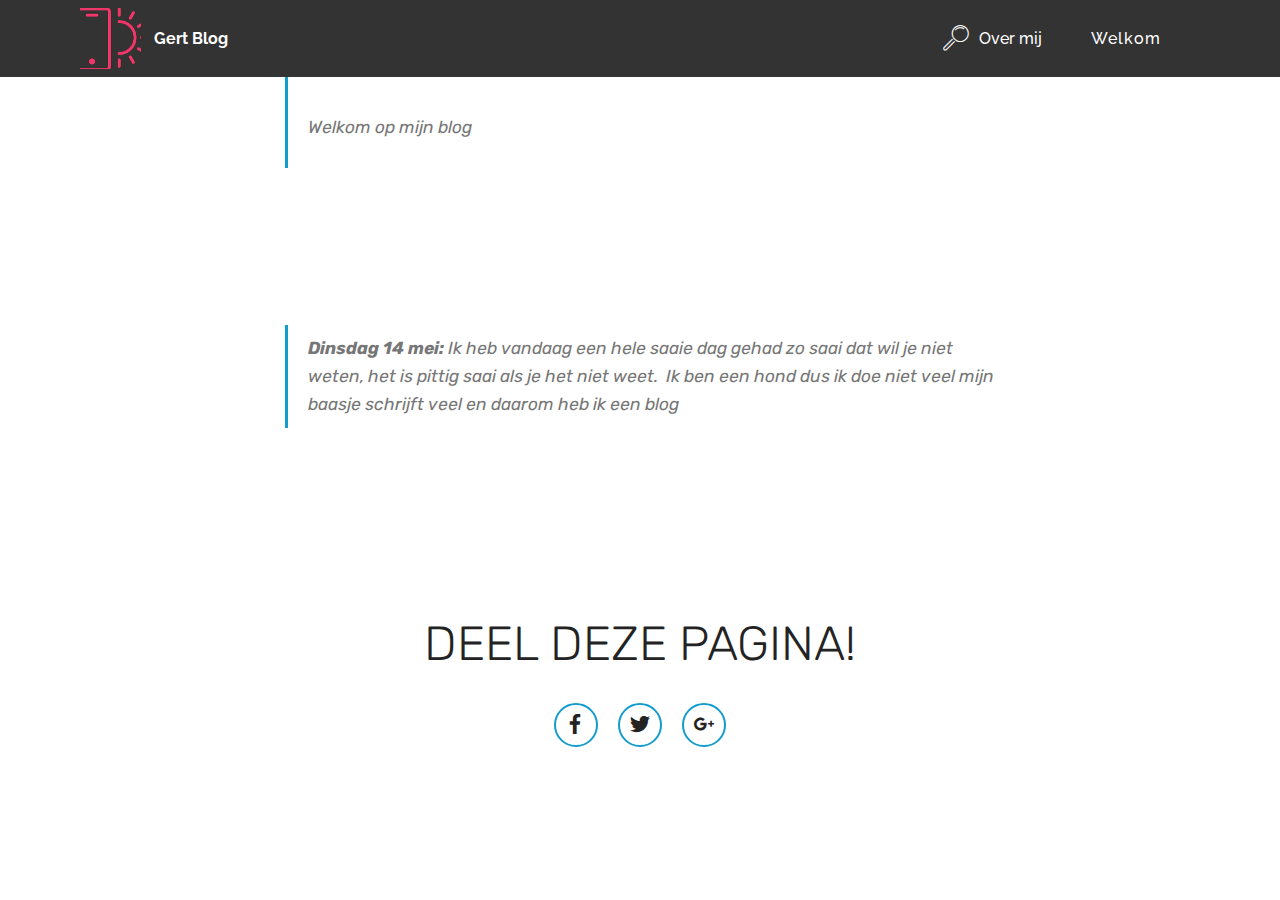
==== commit 60642352: "create github pages" ====
--- a/page1.html
+++ b/page1.html
@@ -44,16 +44,16 @@
                          <img src="assets/images/logo2.png" alt="Mobirise" title="" style="height: 3.8rem;">
                     </a>
                 </span>
-                <span class="navbar-caption-wrap"><a class="navbar-caption text-white display-4" href="index.html">Gert Blog</a></span>
+                <span class="navbar-caption-wrap"><a class="navbar-caption text-white display-4" href="page3.html">Gert Blog</a></span>
             </div>
         </div>
         <div class="collapse navbar-collapse" id="navbarSupportedContent">
             <ul class="navbar-nav nav-dropdown" data-app-modern-menu="true"><li class="nav-item">
                     <a class="nav-link link text-white display-4" href="https://mobirise.co">
-                        <span class="mbri-home mbr-iconfont mbr-iconfont-btn">Home</span></a>
+                        </a>
                 </li>
                 <li class="nav-item">
-                    <a class="nav-link link text-white display-4" href="https://mobirise.co">
+                    <a class="nav-link link text-white display-4" href="page2.html">
                         <span class="mbri-search mbr-iconfont mbr-iconfont-btn"></span>Over mij</a>
                 </li></ul>
             <div class="navbar-buttons mbr-section-btn"><a class="btn btn-sm btn-black display-4" href="page3.html">Welkom</a></div>
@@ -61,7 +61,7 @@
     </nav>
 </section>
 
-<section class="engine"><a href="https://mobirise.info/v">free html templates</a></section><section class="mbr-section article content1 cid-rqrZsRTtVl" id="content2-3">
+<section class="engine"><a href="https://mobirise.info/y">free html web templates</a></section><section class="mbr-section article content1 cid-rqrZsRTtVl" id="content2-3">
 
      
 
--- a/assets/mobirise/css/mbr-additional.css
+++ b/assets/mobirise/css/mbr-additional.css
@@ -1813,58 +1813,46 @@
 .cid-rqrXnZnVRB .dropdown-item:hover {
   color: #c1c1c1 !important;
 }
-.cid-rqs8fsInRH {
+.cid-rqrZsRTtVl {
+  padding-top: 60px;
+  padding-bottom: 60px;
+  background-color: #ffffff;
+}
+.cid-rqrZsRTtVl .mbr-text,
+.cid-rqrZsRTtVl blockquote {
+  color: #767676;
+}
+.cid-rqrZHzxUB7 {
+  padding-top: 60px;
+  padding-bottom: 60px;
+  background-color: #ffffff;
+}
+.cid-rqrZHzxUB7 .mbr-text,
+.cid-rqrZHzxUB7 blockquote {
+  color: #767676;
+}
+.cid-rqs5ValQB7 {
   padding-top: 90px;
   padding-bottom: 90px;
   background-color: #ffffff;
 }
-.cid-rqs8fsInRH .mbr-section-subtitle {
-  color: #767676;
-}
-.cid-rqs8fsInRH .formoid {
-  margin: auto;
-}
-.cid-rqs8fsInRH .form-control {
-  padding-left: 1.5rem;
-  padding-right: 1.5rem;
-}
-.cid-rqs8fsInRH .input-group-btn .btn {
-  padding-top: 1rem;
-  padding-bottom: 1rem;
-  margin: 0 !important;
-}
-.cid-rqs8fsInRH a:not([href]):not([tabindex]) {
-  color: #fff;
-}
-.cid-rqs8fsInRH a.btn-white:not([href]):not([tabindex]) {
-  color: #333;
-}
-@media (max-width: 768px) {
-  .cid-rqs8fsInRH .mbr-form .row {
-    -webkit-flex-direction: column;
-    flex-direction: column;
-    -webkit-align-items: center;
-    align-items: center;
-  }
-  .cid-rqs8fsInRH .form-group,
-  .cid-rqs8fsInRH .input-group-btn,
-  .cid-rqs8fsInRH .input-group-btn .btn {
-    max-width: 300px;
-    width: 100%;
-  }
-}
-@media (min-width: 769px) {
-  .cid-rqs8fsInRH .mbr-form .row > * {
-    padding: 0 0.5rem;
-  }
-}
-.cid-rqs8NWV7Sz {
-  padding-top: 135px;
-  padding-bottom: 0px;
-  background-color: #efefef;
-}
-.cid-rqs8NWV7Sz P {
-  color: #767676;
+.cid-rqs5ValQB7 [class^="socicon-"]:before,
+.cid-rqs5ValQB7 [class*=" socicon-"]:before {
+  line-height: 44px;
+}
+.cid-rqs5ValQB7 .btn-social {
+  border-color: #149dcc;
+}
+.cid-rqs5ValQB7 .btn-social:hover {
+  background: #149dcc;
+}
+.cid-rqs5ValQB7 .btn-social:hover i.socicon {
+  color: #ffffff !important;
+}
+@media (max-width: 767px) {
+  .cid-rqs5ValQB7 .btn {
+    font-size: 20px !important;
+  }
 }
 .cid-rqrXnZnVRB .navbar {
   padding: .5rem 0;
@@ -2265,44 +2253,44 @@
 .cid-rqrXnZnVRB .dropdown-item:hover {
   color: #c1c1c1 !important;
 }
-.cid-rqrZsRTtVl {
+.cid-rqs5dtEmSr {
   padding-top: 60px;
   padding-bottom: 60px;
   background-color: #ffffff;
 }
-.cid-rqrZsRTtVl .mbr-text,
-.cid-rqrZsRTtVl blockquote {
+.cid-rqs5dtEmSr .mbr-text,
+.cid-rqs5dtEmSr blockquote {
   color: #767676;
 }
-.cid-rqrZHzxUB7 {
+.cid-rqs5dUxzVg {
   padding-top: 60px;
   padding-bottom: 60px;
   background-color: #ffffff;
 }
-.cid-rqrZHzxUB7 .mbr-text,
-.cid-rqrZHzxUB7 blockquote {
+.cid-rqs5dUxzVg .mbr-text,
+.cid-rqs5dUxzVg blockquote {
   color: #767676;
 }
-.cid-rqs5ValQB7 {
+.cid-rqs5S41irh {
   padding-top: 90px;
   padding-bottom: 90px;
   background-color: #ffffff;
 }
-.cid-rqs5ValQB7 [class^="socicon-"]:before,
-.cid-rqs5ValQB7 [class*=" socicon-"]:before {
+.cid-rqs5S41irh [class^="socicon-"]:before,
+.cid-rqs5S41irh [class*=" socicon-"]:before {
   line-height: 44px;
 }
-.cid-rqs5ValQB7 .btn-social {
+.cid-rqs5S41irh .btn-social {
   border-color: #149dcc;
 }
-.cid-rqs5ValQB7 .btn-social:hover {
+.cid-rqs5S41irh .btn-social:hover {
   background: #149dcc;
 }
-.cid-rqs5ValQB7 .btn-social:hover i.socicon {
+.cid-rqs5S41irh .btn-social:hover i.socicon {
   color: #ffffff !important;
 }
 @media (max-width: 767px) {
-  .cid-rqs5ValQB7 .btn {
+  .cid-rqs5S41irh .btn {
     font-size: 20px !important;
   }
 }
@@ -2705,44 +2693,29 @@
 .cid-rqrXnZnVRB .dropdown-item:hover {
   color: #c1c1c1 !important;
 }
-.cid-rqs5dtEmSr {
-  padding-top: 60px;
-  padding-bottom: 60px;
-  background-color: #ffffff;
-}
-.cid-rqs5dtEmSr .mbr-text,
-.cid-rqs5dtEmSr blockquote {
-  color: #767676;
-}
-.cid-rqs5dUxzVg {
-  padding-top: 60px;
-  padding-bottom: 60px;
-  background-color: #ffffff;
-}
-.cid-rqs5dUxzVg .mbr-text,
-.cid-rqs5dUxzVg blockquote {
-  color: #767676;
-}
-.cid-rqs5S41irh {
+.cid-rqrXp6RGO7 {
+  background-image: url("../../../assets/images/mbr-1920x1280.jpg");
+}
+.cid-rqs5OU8ZHp {
   padding-top: 90px;
   padding-bottom: 90px;
   background-color: #ffffff;
 }
-.cid-rqs5S41irh [class^="socicon-"]:before,
-.cid-rqs5S41irh [class*=" socicon-"]:before {
+.cid-rqs5OU8ZHp [class^="socicon-"]:before,
+.cid-rqs5OU8ZHp [class*=" socicon-"]:before {
   line-height: 44px;
 }
-.cid-rqs5S41irh .btn-social {
+.cid-rqs5OU8ZHp .btn-social {
   border-color: #149dcc;
 }
-.cid-rqs5S41irh .btn-social:hover {
+.cid-rqs5OU8ZHp .btn-social:hover {
   background: #149dcc;
 }
-.cid-rqs5S41irh .btn-social:hover i.socicon {
+.cid-rqs5OU8ZHp .btn-social:hover i.socicon {
   color: #ffffff !important;
 }
 @media (max-width: 767px) {
-  .cid-rqs5S41irh .btn {
+  .cid-rqs5OU8ZHp .btn {
     font-size: 20px !important;
   }
 }
@@ -3145,31 +3118,16 @@
 .cid-rqrXnZnVRB .dropdown-item:hover {
   color: #c1c1c1 !important;
 }
-.cid-rqrXp6RGO7 {
-  background-image: url("../../../assets/images/mbr-1920x1280.jpg");
-}
-.cid-rqs5OU8ZHp {
+.cid-rqsa9XmC4c {
   padding-top: 90px;
   padding-bottom: 90px;
   background-color: #ffffff;
 }
-.cid-rqs5OU8ZHp [class^="socicon-"]:before,
-.cid-rqs5OU8ZHp [class*=" socicon-"]:before {
-  line-height: 44px;
-}
-.cid-rqs5OU8ZHp .btn-social {
-  border-color: #149dcc;
-}
-.cid-rqs5OU8ZHp .btn-social:hover {
-  background: #149dcc;
-}
-.cid-rqs5OU8ZHp .btn-social:hover i.socicon {
-  color: #ffffff !important;
-}
-@media (max-width: 767px) {
-  .cid-rqs5OU8ZHp .btn {
-    font-size: 20px !important;
-  }
+.cid-rqsa9XmC4c .mbr-section-subtitle {
+  color: #767676;
+}
+.cid-rqsa9XmC4c .btn {
+  margin: 0 0 .5rem 0;
 }
 .cid-rqrXnZnVRB .navbar {
   padding: .5rem 0;
@@ -3570,14 +3528,56 @@
 .cid-rqrXnZnVRB .dropdown-item:hover {
   color: #c1c1c1 !important;
 }
-.cid-rqsa9XmC4c {
+.cid-rqs8fsInRH {
   padding-top: 90px;
   padding-bottom: 90px;
   background-color: #ffffff;
 }
-.cid-rqsa9XmC4c .mbr-section-subtitle {
+.cid-rqs8fsInRH .mbr-section-subtitle {
   color: #767676;
 }
-.cid-rqsa9XmC4c .btn {
-  margin: 0 0 .5rem 0;
-}
+.cid-rqs8fsInRH .formoid {
+  margin: auto;
+}
+.cid-rqs8fsInRH .form-control {
+  padding-left: 1.5rem;
+  padding-right: 1.5rem;
+}
+.cid-rqs8fsInRH .input-group-btn .btn {
+  padding-top: 1rem;
+  padding-bottom: 1rem;
+  margin: 0 !important;
+}
+.cid-rqs8fsInRH a:not([href]):not([tabindex]) {
+  color: #fff;
+}
+.cid-rqs8fsInRH a.btn-white:not([href]):not([tabindex]) {
+  color: #333;
+}
+@media (max-width: 768px) {
+  .cid-rqs8fsInRH .mbr-form .row {
+    -webkit-flex-direction: column;
+    flex-direction: column;
+    -webkit-align-items: center;
+    align-items: center;
+  }
+  .cid-rqs8fsInRH .form-group,
+  .cid-rqs8fsInRH .input-group-btn,
+  .cid-rqs8fsInRH .input-group-btn .btn {
+    max-width: 300px;
+    width: 100%;
+  }
+}
+@media (min-width: 769px) {
+  .cid-rqs8fsInRH .mbr-form .row > * {
+    padding: 0 0.5rem;
+  }
+}
+.cid-rqs8NWV7Sz {
+  padding-top: 135px;
+  padding-bottom: 0px;
+  background-color: #efefef;
+}
+.cid-rqs8NWV7Sz P {
+  color: #767676;
+}
